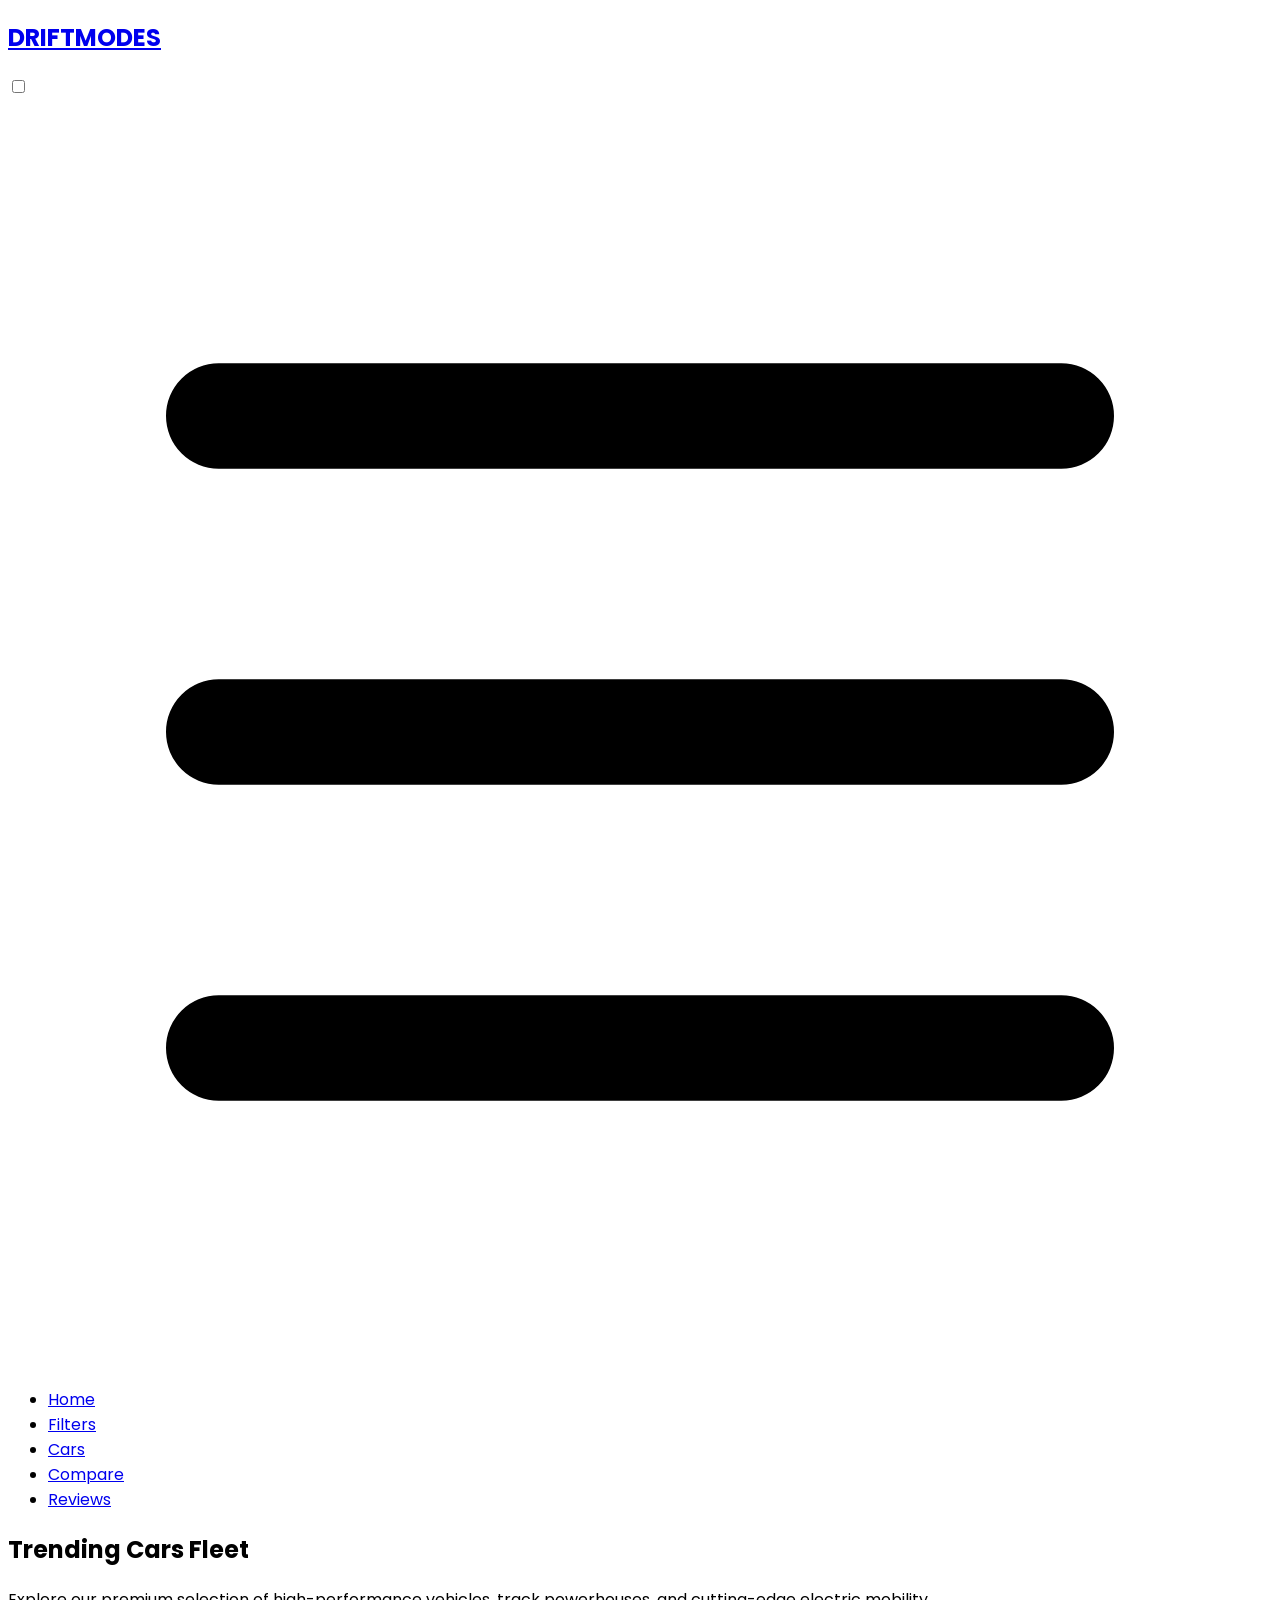
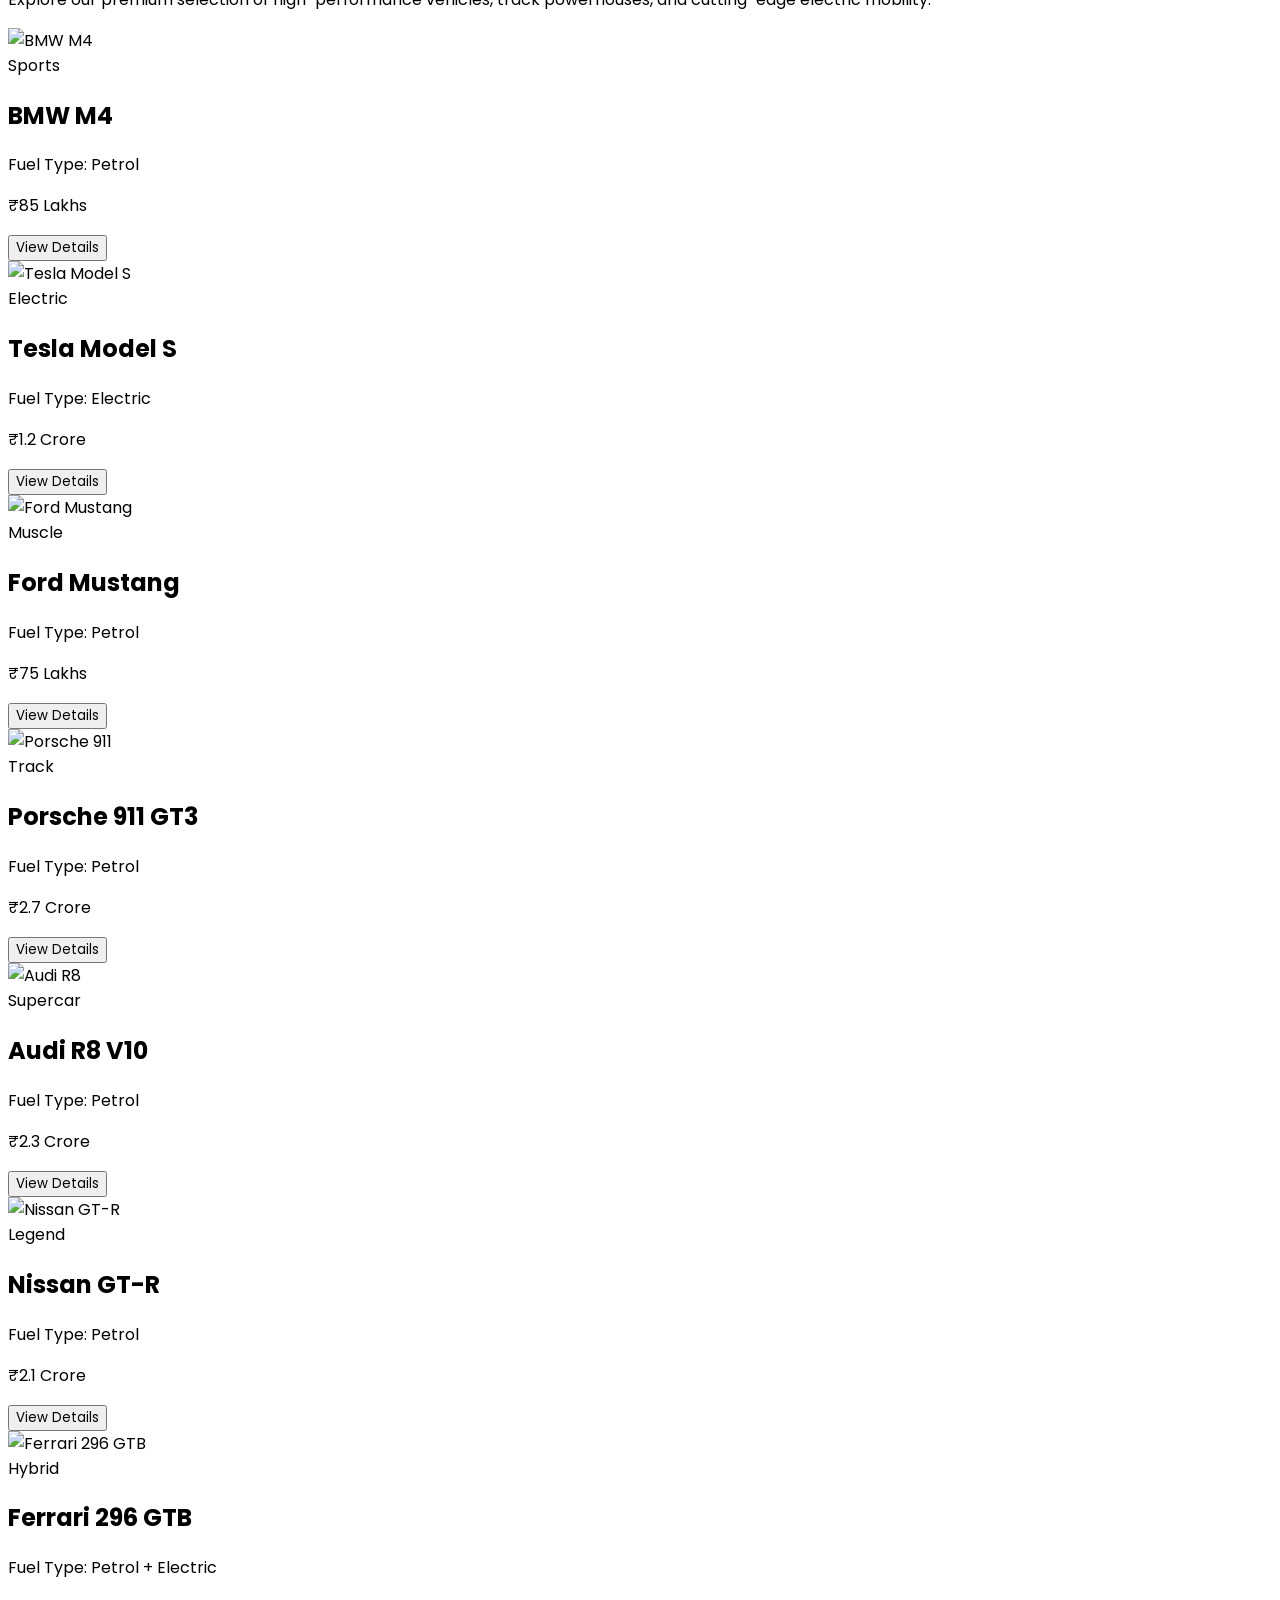
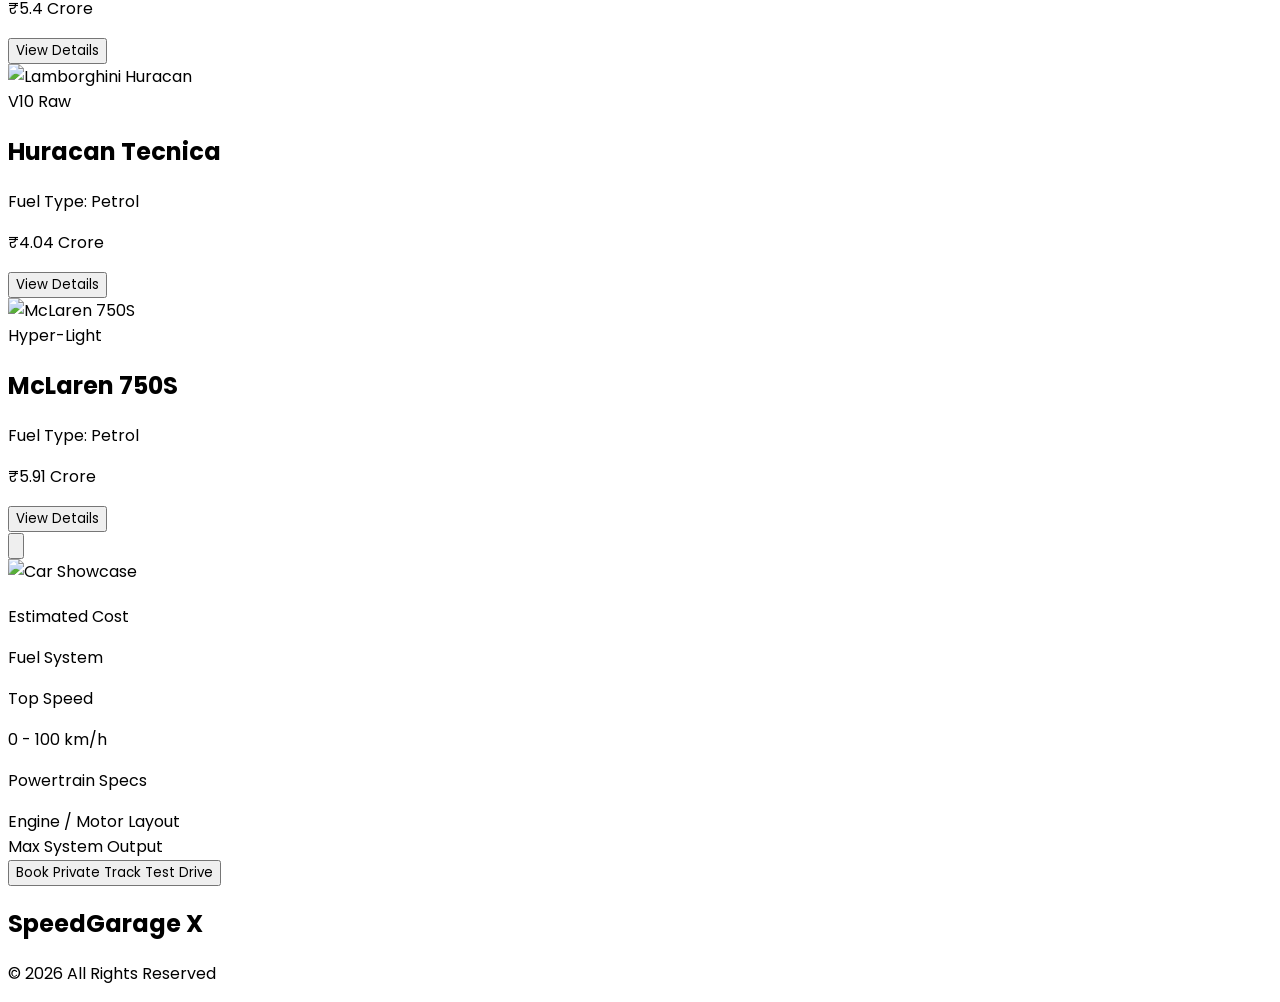
==== cars.html @ 6a8386c6 "changed a navbar" ====
<!DOCTYPE html>
<html lang="en">

<head>
    <meta charset="UTF-8">
    <meta name="viewport" content="width=device-width, initial-scale=1.0">
    <title>Trending Cars - DRIFTMODES</title>

    <script src="https://cdn.tailwindcss.com"></script>

    <link rel="preconnect" href="https://fonts.googleapis.com">
    <link rel="preconnect" href="https://fonts.gstatic.com" crossorigin>
    <link href="https://fonts.googleapis.com/css2?family=Poppins:wght@300;400;500;600;700&display=swap" rel="stylesheet">

    <style>
        * {
            font-family: "Poppins", sans-serif;
        }

        html {
            scroll-behavior: smooth;
        }

        .card-hover {
            transition: 0.4s;
        }

        .card-hover:hover {
            transform: translateY(-10px);
        }
    </style>
</head>

<body class="bg-black text-white antialiased flex flex-col min-h-screen relative">

    <nav class="bg-zinc-900 sticky top-0 z-50 px-6 md:px-10 py-4 md:py-5 flex flex-wrap justify-between items-center">
        <h1 class="text-2xl md:text-3xl font-bold text-orange-500">
            <a href="index.html">DRIFTMODES</a>
        </h1>

        <input type="checkbox" id="menu-toggle" class="hidden peer" />
        <label for="menu-toggle" class="cursor-pointer md:hidden block text-white focus:outline-none">
            <svg class="w-6 h-6" fill="none" stroke="currentColor" viewBox="0 0 24 24" xmlns="http://www.w3.org/2000/svg">
                <path stroke-linecap="round" stroke-linejoin="round" stroke-width="2" d="M4 6h16M4 12h16M4 18h16"></path>
            </svg>
        </label>

        <ul class="w-full md:w-auto hidden peer-checked:flex md:flex flex-col md:flex-row gap-4 md:gap-8 text-base md:text-lg mt-4 md:mt-0 border-t border-zinc-800 md:border-t-0 pt-4 md:pt-0">
            <li><a href="index.html#home" class="block hover:text-orange-500 duration-300">Home</a></li>
            <li><a href="index.html#filters" class="block hover:text-orange-500 duration-300">Filters</a></li>
            <li><a href="cars.html" class="block text-orange-500 font-semibold">Cars</a></li>
            <li><a href="speed-comparison.html" class="block hover:text-orange-500 duration-300">Compare</a></li>
            <li><a href="index.html#reviews" class="block hover:text-orange-500 duration-300">Reviews</a></li>
        </ul>
    </nav>

    <section class="px-4 sm:px-10 py-12 md:py-20" id="cars">
        <div class="max-w-6xl mx-auto text-center mb-10 md:mb-14">
            <h2 class="text-3xl sm:text-4xl md:text-5xl font-bold mb-4">
                Trending Cars Fleet
            </h2>
            <p class="text-gray-400 text-sm md:text-base max-w-xl mx-auto">
                Explore our premium selection of high-performance vehicles, track powerhouses, and cutting-edge electric mobility.
            </p>
        </div>

        <div class="grid grid-cols-1 sm:grid-cols-2 lg:grid-cols-3 gap-6 md:gap-10 max-w-6xl mx-auto" id="carContainer">
            
            <div class="bg-zinc-900 rounded-2xl overflow-hidden card-hover border border-zinc-800 flex flex-col justify-between">
                <div>
                    <img src="https://images.unsplash.com/photo-1617531653332-bd46c24f2068?q=80&w=1200&auto=format&fit=crop" class="w-full h-48 sm:h-56 md:h-60 object-cover" alt="BMW M4">
                    <div class="p-5">
                        <span class="inline-block bg-orange-500/10 text-orange-500 text-xs px-3 py-1 rounded-full font-semibold mb-3">Sports</span>
                        <h2 class="text-xl md:text-2xl font-bold mb-2 text-white">BMW M4</h2>
                        <p class="text-gray-400 text-sm md:text-base mb-1">Fuel Type: Petrol</p>
                        <p class="text-orange-500 font-bold text-lg md:text-xl">₹85 Lakhs</p>
                    </div>
                </div>
                <div class="p-5 pt-0">
                    <button onclick="openDetails('BMW M4', 'Sports', 'Petrol', '₹85 Lakhs', 'https://images.unsplash.com/photo-1617531653332-bd46c24f2068?q=80&w=1200&auto=format&fit=crop', '250 km/h', '3.7s', '3.0L Twin-Turbo I6', '503 HP')" class="w-full bg-orange-500 hover:bg-orange-600 active:scale-95 duration-200 py-3 rounded-xl text-sm font-semibold tracking-wide">
                        View Details
                    </button>
                </div>
            </div>

            <div class="bg-zinc-900 rounded-2xl overflow-hidden card-hover border border-zinc-800 flex flex-col justify-between">
                <div>
                    <img src="https://images.unsplash.com/photo-1617788138017-80ad40651399?q=80&w=1200&auto=format&fit=crop" class="w-full h-48 sm:h-56 md:h-60 object-cover" alt="Tesla Model S">
                    <div class="p-5">
                        <span class="inline-block bg-blue-500/10 text-blue-400 text-xs px-3 py-1 rounded-full font-semibold mb-3">Electric</span>
                        <h2 class="text-xl md:text-2xl font-bold mb-2 text-white">Tesla Model S</h2>
                        <p class="text-gray-400 text-sm md:text-base mb-1">Fuel Type: Electric</p>
                        <p class="text-orange-500 font-bold text-lg md:text-xl">₹1.2 Crore</p>
                    </div>
                </div>
                <div class="p-5 pt-0">
                    <button onclick="openDetails('Tesla Model S', 'Electric', 'Electric', '₹1.2 Crore', 'https://images.unsplash.com/photo-1617788138017-80ad40651399?q=80&w=1200&auto=format&fit=crop', '322 km/h', '2.1s', 'Tri-Motor Setup (Plaid)', '1,020 HP')" class="w-full bg-orange-500 hover:bg-orange-600 active:scale-95 duration-200 py-3 rounded-xl text-sm font-semibold tracking-wide">
                        View Details
                    </button>
                </div>
            </div>

            <div class="bg-zinc-900 rounded-2xl overflow-hidden card-hover border border-zinc-800 flex flex-col justify-between">
                <div>
                    <img src="https://d1iweu5ycuvvev.cloudfront.net/powernationtv-com/media/uploads/2025/01/shutterstock_2499837849-1024x576.jpg" class="w-full h-48 sm:h-56 md:h-60 object-cover" alt="Ford Mustang">
                    <div class="p-5">
                        <span class="inline-block bg-amber-500/10 text-amber-500 text-xs px-3 py-1 rounded-full font-semibold mb-3">Muscle</span>
                        <h2 class="text-xl md:text-2xl font-bold mb-2 text-white">Ford Mustang</h2>
                        <p class="text-gray-400 text-sm md:text-base mb-1">Fuel Type: Petrol</p>
                        <p class="text-orange-500 font-bold text-lg md:text-xl">₹75 Lakhs</p>
                    </div>
                </div>
                <div class="p-5 pt-0">
                    <button onclick="openDetails('Ford Mustang', 'Muscle', 'Petrol', '₹75 Lakhs', 'https://d1iweu5ycuvvev.cloudfront.net/powernationtv-com/media/uploads/2025/01/shutterstock_2499837849-1024x576.jpg', '250 km/h', '4.3s', '5.0L Ti-VCT V8 Coyote', '450 HP')" class="w-full bg-orange-500 hover:bg-orange-600 active:scale-95 duration-200 py-3 rounded-xl text-sm font-semibold tracking-wide">
                        View Details
                    </button>
                </div>
            </div>

            <div class="bg-zinc-900 rounded-2xl overflow-hidden card-hover border border-zinc-800 flex flex-col justify-between">
                <div>
                    <img src="https://images.unsplash.com/photo-1614162692292-7ac56d7f7f1e?q=80&w=1200&auto=format&fit=crop" class="w-full h-48 sm:h-56 md:h-60 object-cover" alt="Porsche 911">
                    <div class="p-5">
                        <span class="inline-block bg-red-500/10 text-red-400 text-xs px-3 py-1 rounded-full font-semibold mb-3">Track</span>
                        <h2 class="text-xl md:text-2xl font-bold mb-2 text-white">Porsche 911 GT3</h2>
                        <p class="text-gray-400 text-sm md:text-base mb-1">Fuel Type: Petrol</p>
                        <p class="text-orange-500 font-bold text-lg md:text-xl">₹2.7 Crore</p>
                    </div>
                </div>
                <div class="p-5 pt-0">
                    <button onclick="openDetails('Porsche 911 GT3', 'Track', 'Petrol', '₹2.7 Crore', 'https://images.unsplash.com/photo-1614162692292-7ac56d7f7f1e?q=80&w=1200&auto=format&fit=crop', '318 km/h', '3.4s', '4.0L Naturally Aspirated Boxer-6', '502 HP')" class="w-full bg-orange-500 hover:bg-orange-600 active:scale-95 duration-200 py-3 rounded-xl text-sm font-semibold tracking-wide">
                        View Details
                    </button>
                </div>
            </div>

            <div class="bg-zinc-900 rounded-2xl overflow-hidden card-hover border border-zinc-800 flex flex-col justify-between">
                <div>
                    <img src="https://images.unsplash.com/photo-1603584173870-7f23fdae1b7a?q=80&w=1200&auto=format&fit=crop" class="w-full h-48 sm:h-56 md:h-60 object-cover" alt="Audi R8">
                    <div class="p-5">
                        <span class="inline-block bg-purple-500/10 text-purple-400 text-xs px-3 py-1 rounded-full font-semibold mb-3">Supercar</span>
                        <h2 class="text-xl md:text-2xl font-bold mb-2 text-white">Audi R8 V10</h2>
                        <p class="text-gray-400 text-sm md:text-base mb-1">Fuel Type: Petrol</p>
                        <p class="text-orange-500 font-bold text-lg md:text-xl">₹2.3 Crore</p>
                    </div>
                </div>
                <div class="p-5 pt-0">
                    <button onclick="openDetails('Audi R8 V10', 'Supercar', 'Petrol', '₹2.3 Crore', 'https://images.unsplash.com/photo-1603584173870-7f23fdae1b7a?q=80&w=1200&auto=format&fit=crop', '331 km/h', '3.1s', '5.2L FSI FWD V10', '602 HP')" class="w-full bg-orange-500 hover:bg-orange-600 active:scale-95 duration-200 py-3 rounded-xl text-sm font-semibold tracking-wide">
                        View Details
                    </button>
                </div>
            </div>

            <div class="bg-zinc-900 rounded-2xl overflow-hidden card-hover border border-zinc-800 flex flex-col justify-between">
                <div>
                    <img src="https://images.unsplash.com/photo-1616422285623-13ff0162193c?q=80&w=1200&auto=format&fit=crop" class="w-full h-48 sm:h-56 md:h-60 object-cover" alt="Nissan GT-R">
                    <div class="p-5">
                        <span class="inline-block bg-emerald-500/10 text-emerald-400 text-xs px-3 py-1 rounded-full font-semibold mb-3">Legend</span>
                        <h2 class="text-xl md:text-2xl font-bold mb-2 text-white">Nissan GT-R</h2>
                        <p class="text-gray-400 text-sm md:text-base mb-1">Fuel Type: Petrol</p>
                        <p class="text-orange-500 font-bold text-lg md:text-xl">₹2.1 Crore</p>
                    </div>
                </div>
                <div class="p-5 pt-0">
                    <button onclick="openDetails('Nissan GT-R', 'Legend', 'Petrol', '₹2.1 Crore', 'https://images.unsplash.com/photo-1616422285623-13ff0162193c?q=80&w=1200&auto=format&fit=crop', '315 km/h', '2.9s', '3.8L Twin-Turbocharged V6', '565 HP')" class="w-full bg-orange-500 hover:bg-orange-600 active:scale-95 duration-200 py-3 rounded-xl text-sm font-semibold tracking-wide">
                        View Details
                    </button>
                </div>
            </div>

            <div class="bg-zinc-900 rounded-2xl overflow-hidden card-hover border border-zinc-800 flex flex-col justify-between">
                <div>
                    <img src="https://images.unsplash.com/photo-1592853625511-ad0edcc69c07?q=80&w=1200&auto=format&fit=crop" class="w-full h-48 sm:h-56 md:h-60 object-cover" alt="Ferrari 296 GTB">
                    <div class="p-5">
                        <span class="inline-block bg-rose-500/10 text-rose-500 text-xs px-3 py-1 rounded-full font-semibold mb-3">Hybrid</span>
                        <h2 class="text-xl md:text-2xl font-bold mb-2 text-white">Ferrari 296 GTB</h2>
                        <p class="text-gray-400 text-sm md:text-base mb-1">Fuel Type: Petrol + Electric</p>
                        <p class="text-orange-500 font-bold text-lg md:text-xl">₹5.4 Crore</p>
                    </div>
                </div>
                <div class="p-5 pt-0">
                    <button onclick="openDetails('Ferrari 296 GTB', 'Hybrid', 'Petrol + Electric', '₹5.4 Crore', 'https://images.unsplash.com/photo-1592853625511-ad0edcc69c07?q=80&w=1200&auto=format&fit=crop', '330 km/h', '2.9s', '3.0L Twin-Turbo V6 Plug-in Hybrid', '819 HP')" class="w-full bg-orange-500 hover:bg-orange-600 active:scale-95 duration-200 py-3 rounded-xl text-sm font-semibold tracking-wide">
                        View Details
                    </button>
                </div>
            </div>

            <div class="bg-zinc-900 rounded-2xl overflow-hidden card-hover border border-zinc-800 flex flex-col justify-between">
                <div>
                    <img src="https://images.unsplash.com/photo-1621135802920-133df287f89c?q=80&w=1200&auto=format&fit=crop" class="w-full h-48 sm:h-56 md:h-60 object-cover" alt="Lamborghini Huracan">
                    <div class="p-5">
                        <span class="inline-block bg-lime-500/10 text-lime-400 text-xs px-3 py-1 rounded-full font-semibold mb-3">V10 Raw</span>
                        <h2 class="text-xl md:text-2xl font-bold mb-2 text-white">Huracan Tecnica</h2>
                        <p class="text-gray-400 text-sm md:text-base mb-1">Fuel Type: Petrol</p>
                        <p class="text-orange-500 font-bold text-lg md:text-xl">₹4.04 Crore</p>
                    </div>
                </div>
                <div class="p-5 pt-0">
                    <button onclick="openDetails('Huracan Tecnica', 'V10 Raw', 'Petrol', '₹4.04 Crore', 'https://images.unsplash.com/photo-1621135802920-133df287f89c?q=80&w=1200&auto=format&fit=crop', '325 km/h', '3.2s', '5.2L Naturally Aspirated V10', '631 HP')" class="w-full bg-orange-500 hover:bg-orange-600 active:scale-95 duration-200 py-3 rounded-xl text-sm font-semibold tracking-wide">
                        View Details
                    </button>
                </div>
            </div>

            <div class="bg-zinc-900 rounded-2xl overflow-hidden card-hover border border-zinc-800 flex flex-col justify-between">
                <div>
                    <img src="https://images.unsplash.com/photo-1618843479313-40f8afb4b4d8?q=80&w=1200&auto=format&fit=crop" class="w-full h-48 sm:h-56 md:h-60 object-cover" alt="McLaren 750S">
                    <div class="p-5">
                        <span class="inline-block bg-cyan-500/10 text-cyan-400 text-xs px-3 py-1 rounded-full font-semibold mb-3">Hyper-Light</span>
                        <h2 class="text-xl md:text-2xl font-bold mb-2 text-white">McLaren 750S</h2>
                        <p class="text-gray-400 text-sm md:text-base mb-1">Fuel Type: Petrol</p>
                        <p class="text-orange-500 font-bold text-lg md:text-xl">₹5.91 Crore</p>
                    </div>
                </div>
                <div class="p-5 pt-0">
                    <button onclick="openDetails('McLaren 750S', 'Hyper-Light', 'Petrol', '₹5.91 Crore', 'https://images.unsplash.com/photo-1618843479313-40f8afb4b4d8?q=80&w=1200&auto=format&fit=crop', '332 km/h', '2.8s', '4.0L Twin-Turbo V8', '740 HP')" class="w-full bg-orange-500 hover:bg-orange-600 active:scale-95 duration-200 py-3 rounded-xl text-sm font-semibold tracking-wide">
                        View Details
                    </button>
                </div>
            </div>

        </div>
    </section>

    <div id="detailsModal" class="fixed inset-0 bg-black/80 backdrop-blur-md z-50 flex justify-center items-center opacity-0 pointer-events-none transition-all duration-300 px-4">
        <div class="bg-zinc-900 border border-zinc-800 max-w-2xl w-full rounded-2xl overflow-hidden relative shadow-2xl flex flex-col max-h-[90vh]">
            
            <button onclick="closeDetails()" class="absolute top-4 right-4 bg-black/50 hover:bg-black text-white p-2 rounded-full z-10 transition duration-200">
                <svg class="w-6 h-6" fill="none" stroke="currentColor" viewBox="0 0 24 24">
                    <path stroke-linecap="round" stroke-linejoin="round" stroke-width="2" d="M6 18L18 6M6 6l12 12"></path>
                </svg>
            </button>

            <div class="relative h-48 sm:h-64">
                <img id="modalImg" src="" class="w-full h-full object-cover" alt="Car Showcase">
                <div class="absolute inset-0 bg-gradient-to-t from-zinc-900 to-transparent"></div>
                <div class="absolute bottom-4 left-6">
                    <span id="modalTag" class="bg-orange-500 text-white text-xs px-3 py-1 rounded-full font-semibold tracking-wide uppercase"></span>
                    <h2 id="modalTitle" class="text-2xl sm:text-4xl font-bold text-white mt-2"></h2>
                </div>
            </div>

            <div class="p-6 overflow-y-auto space-y-6 flex-1">
                <div class="grid grid-cols-2 gap-4 text-sm sm:text-base">
                    <div class="bg-black/40 p-3 rounded-xl border border-zinc-800/50">
                        <p class="text-zinc-500 font-medium text-xs uppercase tracking-wider">Estimated Cost</p>
                        <p id="modalPrice" class="text-orange-500 font-bold text-lg mt-1"></p>
                    </div>
                    <div class="bg-black/40 p-3 rounded-xl border border-zinc-800/50">
                        <p class="text-zinc-500 font-medium text-xs uppercase tracking-wider">Fuel System</p>
                        <p id="modalFuel" class="text-zinc-200 font-semibold text-lg mt-1"></p>
                    </div>
                    <div class="bg-black/40 p-3 rounded-xl border border-zinc-800/50">
                        <p class="text-zinc-500 font-medium text-xs uppercase tracking-wider">Top Speed</p>
                        <p id="modalSpeed" class="text-zinc-200 font-semibold text-lg mt-1"></p>
                    </div>
                    <div class="bg-black/40 p-3 rounded-xl border border-zinc-800/50">
                        <p class="text-zinc-500 font-medium text-xs uppercase tracking-wider">0 - 100 km/h</p>
                        <p id="modalAcceleration" class="text-zinc-200 font-semibold text-lg mt-1"></p>
                    </div>
                </div>

                <div class="bg-black/40 p-4 rounded-xl border border-zinc-800/50 text-sm">
                    <p class="text-zinc-500 font-medium text-xs uppercase tracking-wider mb-2">Powertrain Specs</p>
                    <div class="flex justify-between border-b border-zinc-800 py-2">
                        <span class="text-zinc-400">Engine / Motor Layout</span>
                        <span id="modalEngine" class="text-white font-medium"></span>
                    </div>
                    <div class="flex justify-between py-2">
                        <span class="text-zinc-400">Max System Output</span>
                        <span id="modalPower" class="text-white font-medium"></span>
                    </div>
                </div>
                
                <button class="w-full bg-orange-500 hover:bg-orange-600 active:scale-[0.98] duration-200 py-3.5 rounded-xl font-semibold tracking-wide text-sm sm:text-base shadow-lg shadow-orange-500/20">
                    Book Private Track Test Drive
                </button>
            </div>
        </div>
    </div>

    <footer class="bg-zinc-950 text-center py-6 border-t border-zinc-900 mt-auto">
        <h2 class="text-xl md:text-2xl font-bold text-orange-500 mb-2">
            SpeedGarage X
        </h2>
        <p class="text-gray-400 text-xs md:text-sm">
            &copy; 2026 All Rights Reserved
        </p>
    </footer>

    <script>
        const modal = document.getElementById('detailsModal');

        function openDetails(name, tag, fuel, price, imgSrc, topSpeed, accel, engine, power) {
            document.getElementById('modalTitle').innerText = name;
            document.getElementById('modalTag').innerText = tag;
            document.getElementById('modalFuel').innerText = fuel;
            document.getElementById('modalPrice').innerText = price;
            document.getElementById('modalImg').src = imgSrc;
            document.getElementById('modalSpeed').innerText = topSpeed;
            document.getElementById('modalAcceleration').innerText = accel;
            document.getElementById('modalEngine').innerText = engine;
            document.getElementById('modalPower').innerText = power;

            // Make modal appear nicely
            modal.classList.remove('opacity-0', 'pointer-events-none');
            document.body.classList.add('overflow-hidden'); // Prevent background scrolling
        }

        function closeDetails() {
            modal.classList.add('opacity-0', 'pointer-events-none');
            document.body.classList.remove('overflow-hidden');
        }

        // Close when clicking directly on the backdrop blur background
        modal.addEventListener('click', function(e) {
            if (e.target === modal) {
                closeDetails();
            }
        });
    </script>

</body>

</html>
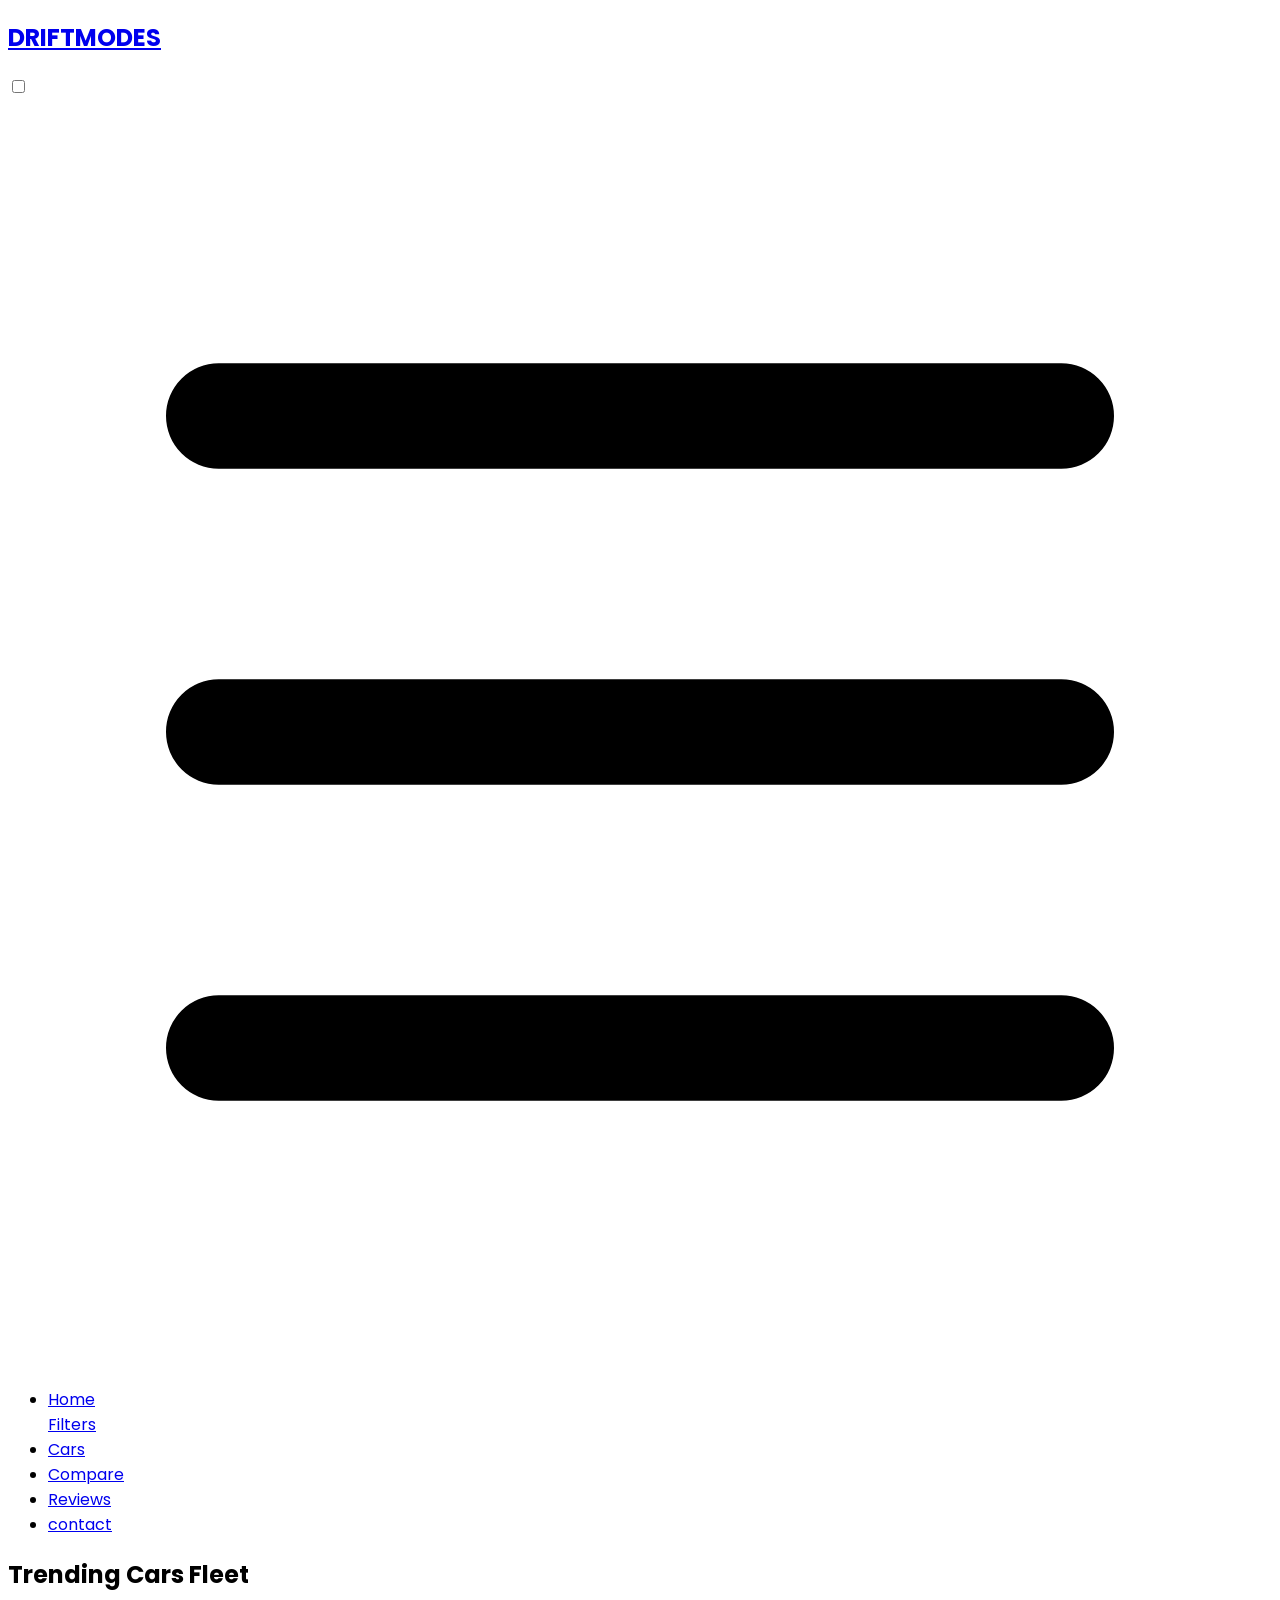
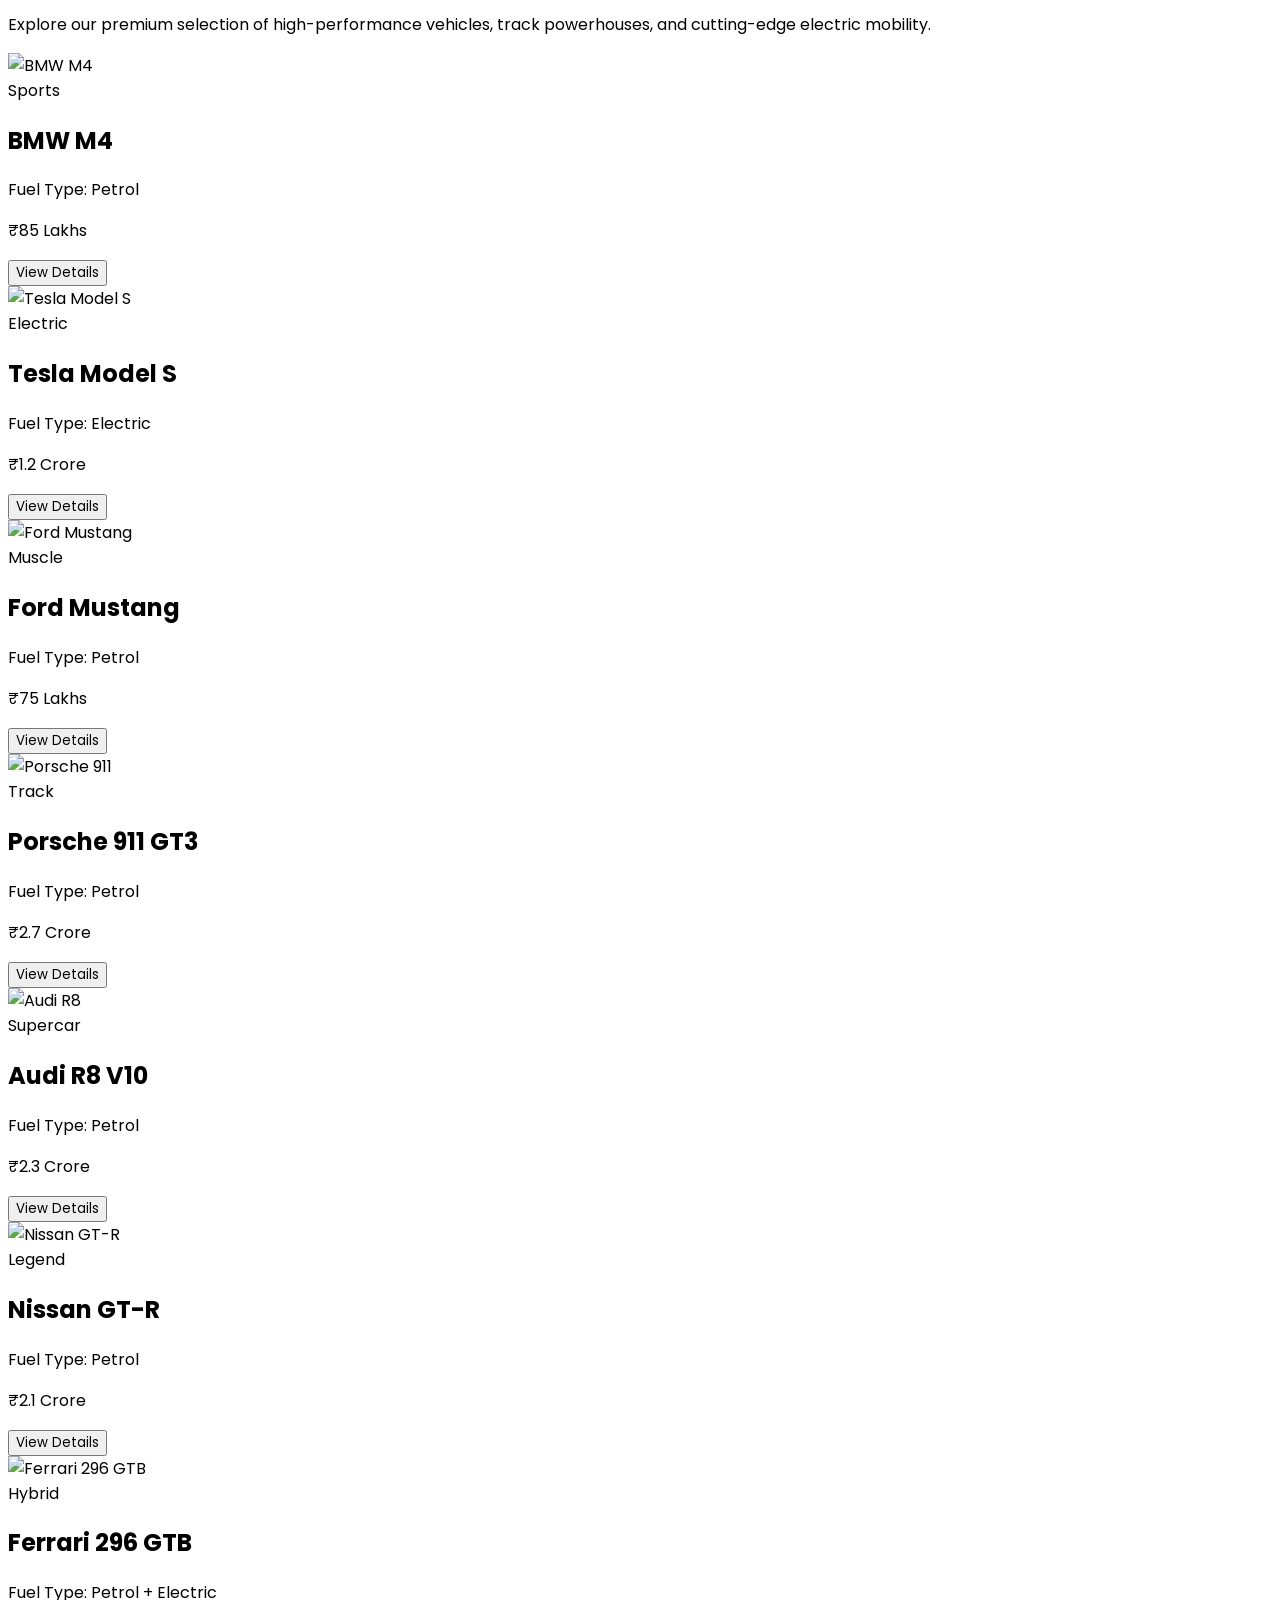
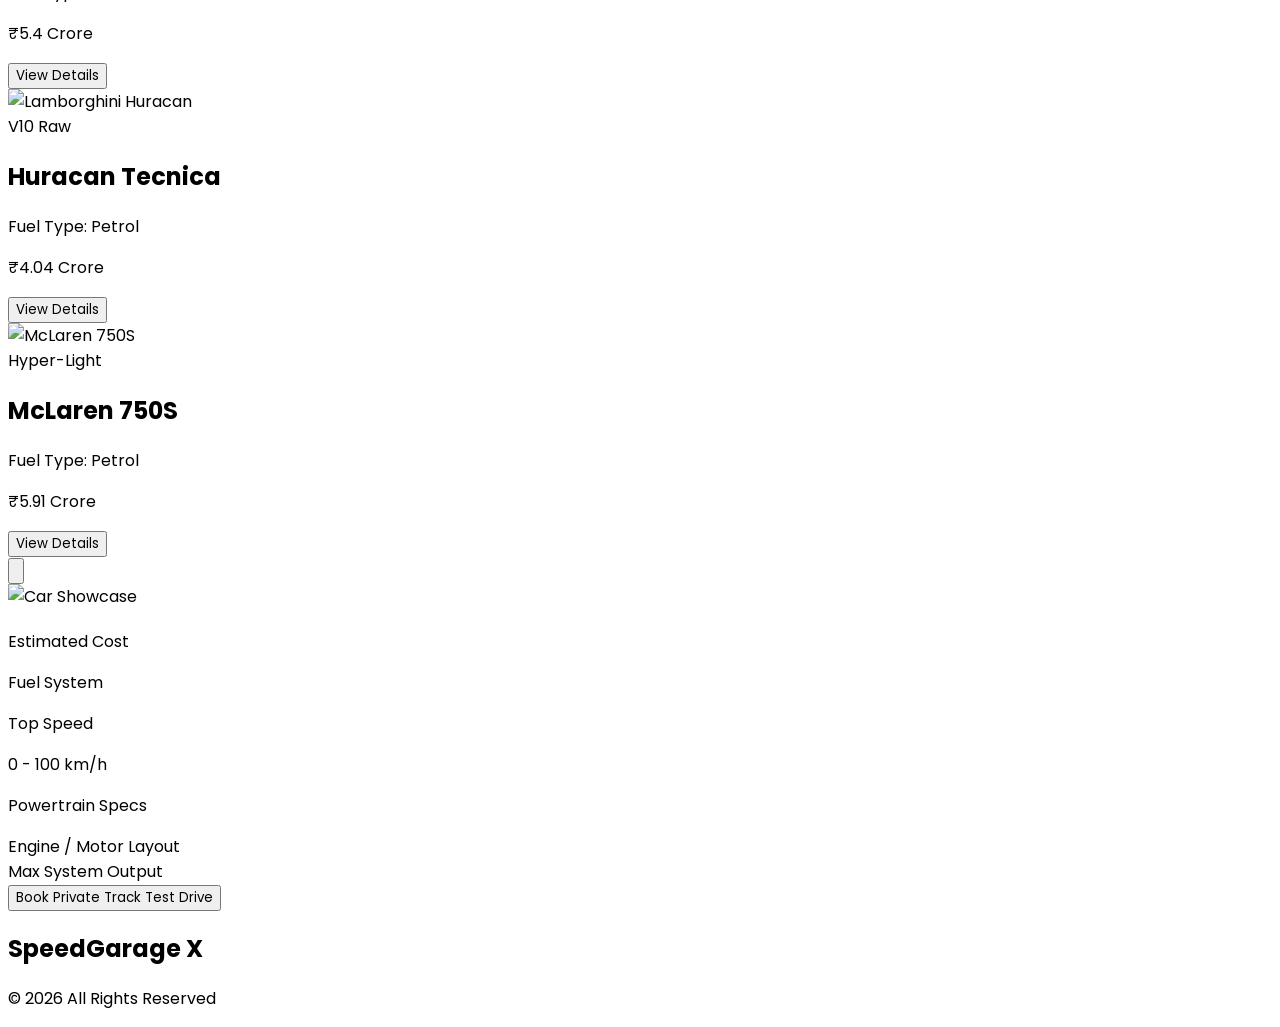
==== commit 35ec262b: "updated nav bar" ====
--- a/cars.html
+++ b/cars.html
@@ -45,12 +45,16 @@
             </svg>
         </label>
 
-        <ul class="w-full md:w-auto hidden peer-checked:flex md:flex flex-col md:flex-row gap-4 md:gap-8 text-base md:text-lg mt-4 md:mt-0 border-t border-zinc-800 md:border-t-0 pt-4 md:pt-0">
-            <li><a href="index.html#home" class="block hover:text-orange-500 duration-300">Home</a></li>
-            <li><a href="index.html#filters" class="block hover:text-orange-500 duration-300">Filters</a></li>
-            <li><a href="cars.html" class="block text-orange-500 font-semibold">Cars</a></li>
-            <li><a href="speed-comparison.html" class="block hover:text-orange-500 duration-300">Compare</a></li>
-            <li><a href="index.html#reviews" class="block hover:text-orange-500 duration-300">Reviews</a></li>
+                <ul class="flex gap-8 text-lg">
+
+            <li><a href="#home" class="hover:text-orange-500 duration-300">Home</a></li>
+            <a href="filters.html">Filters</a>
+            <li><a href="cars.html" class="hover:text-orange-500 duration-300">Cars</a></li>
+            <li><a href="#compare" class="hover:text-orange-500 duration-300">Compare</a></li>
+            <li><a href="index.html#reviews.html" class="hover:text-orange-500 duration-300">Reviews</a></li>
+            <li><a href="contact.html" class="hover:text-orange-500 duration-300">contact</a></li>
+
+
         </ul>
     </nav>
 
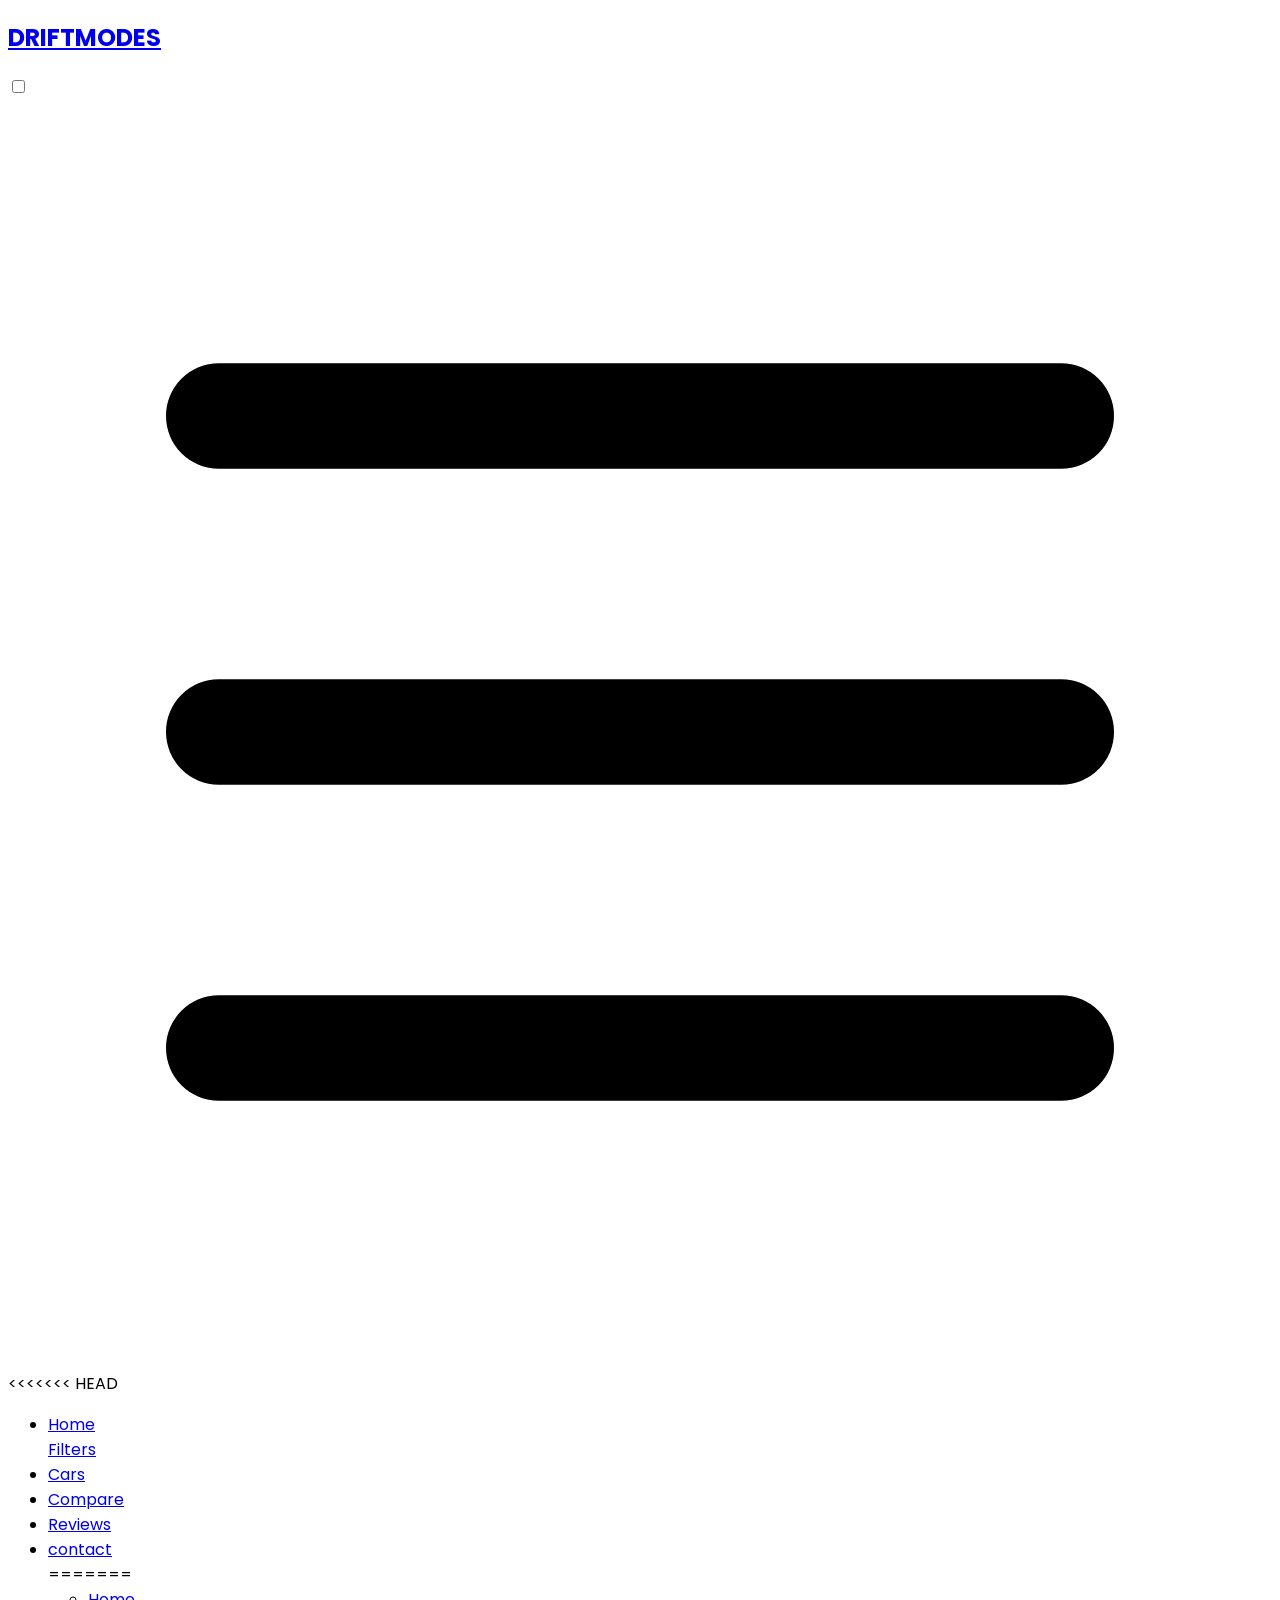
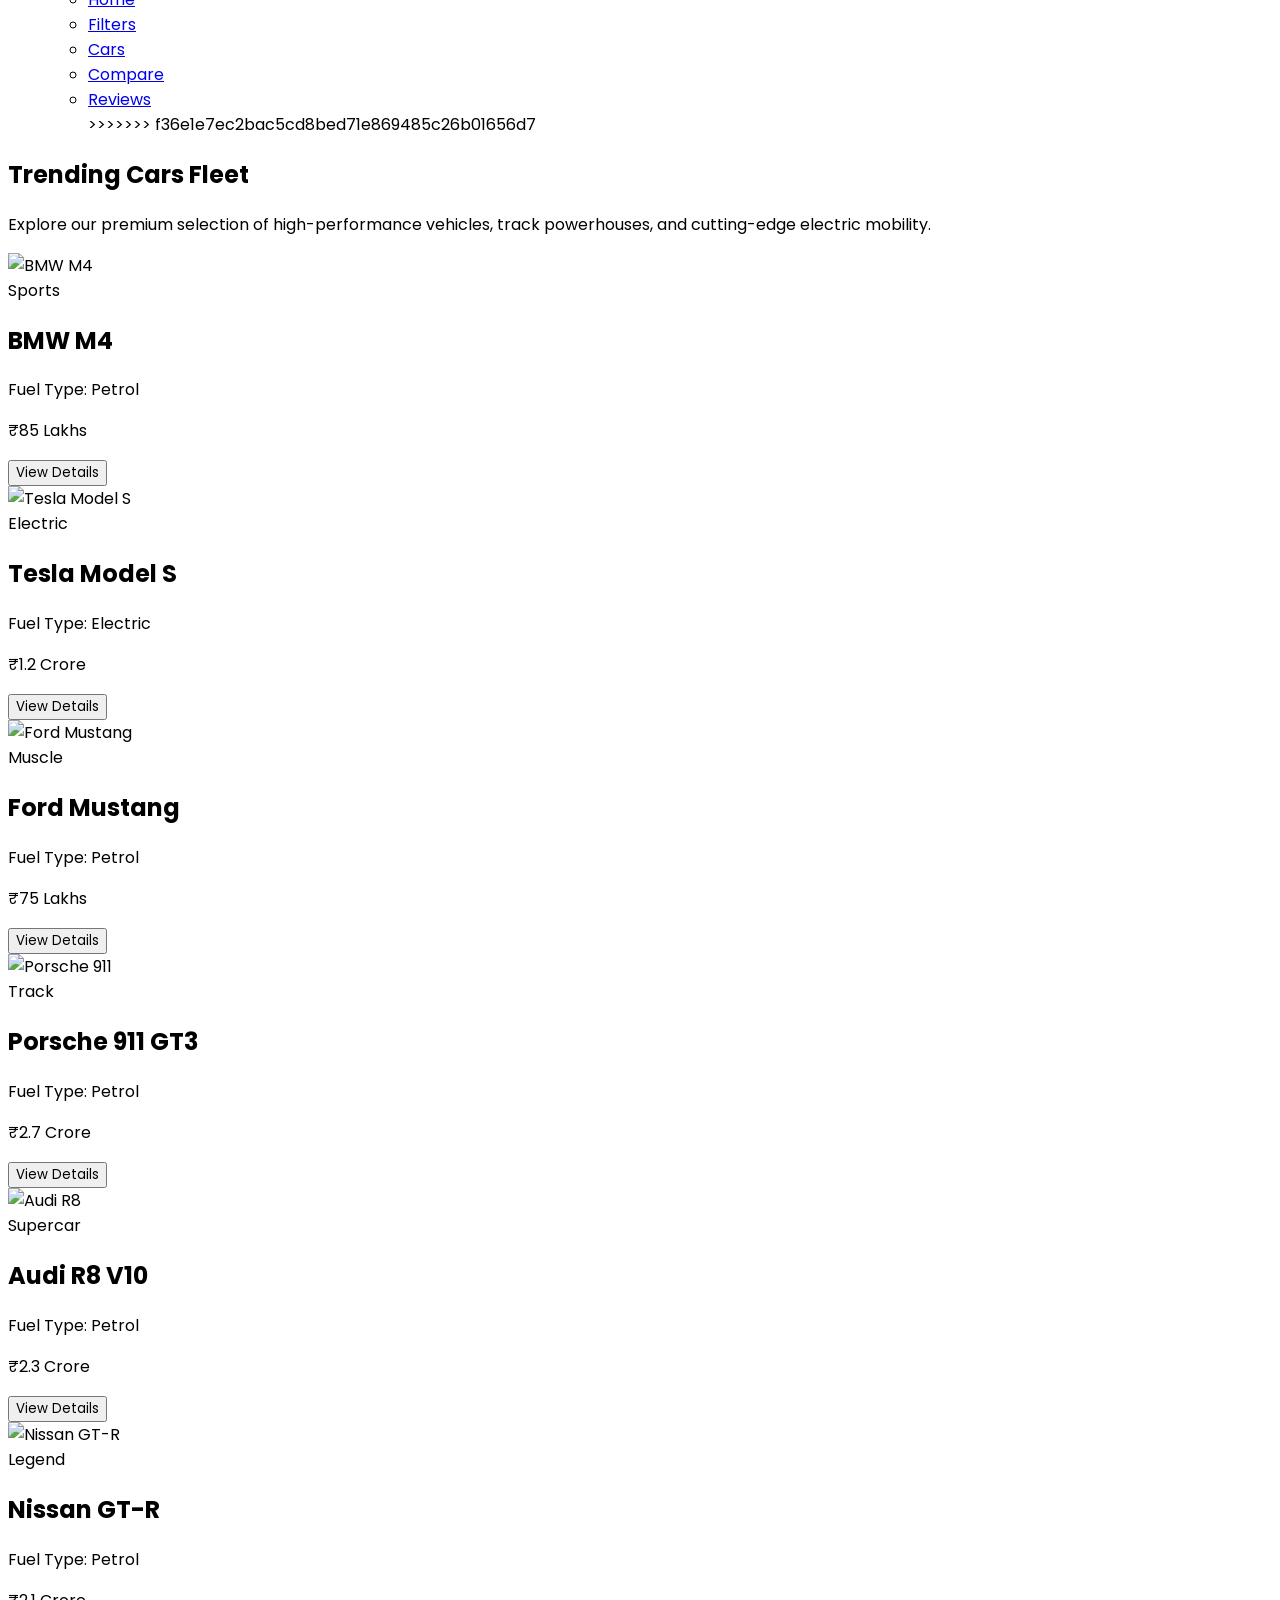
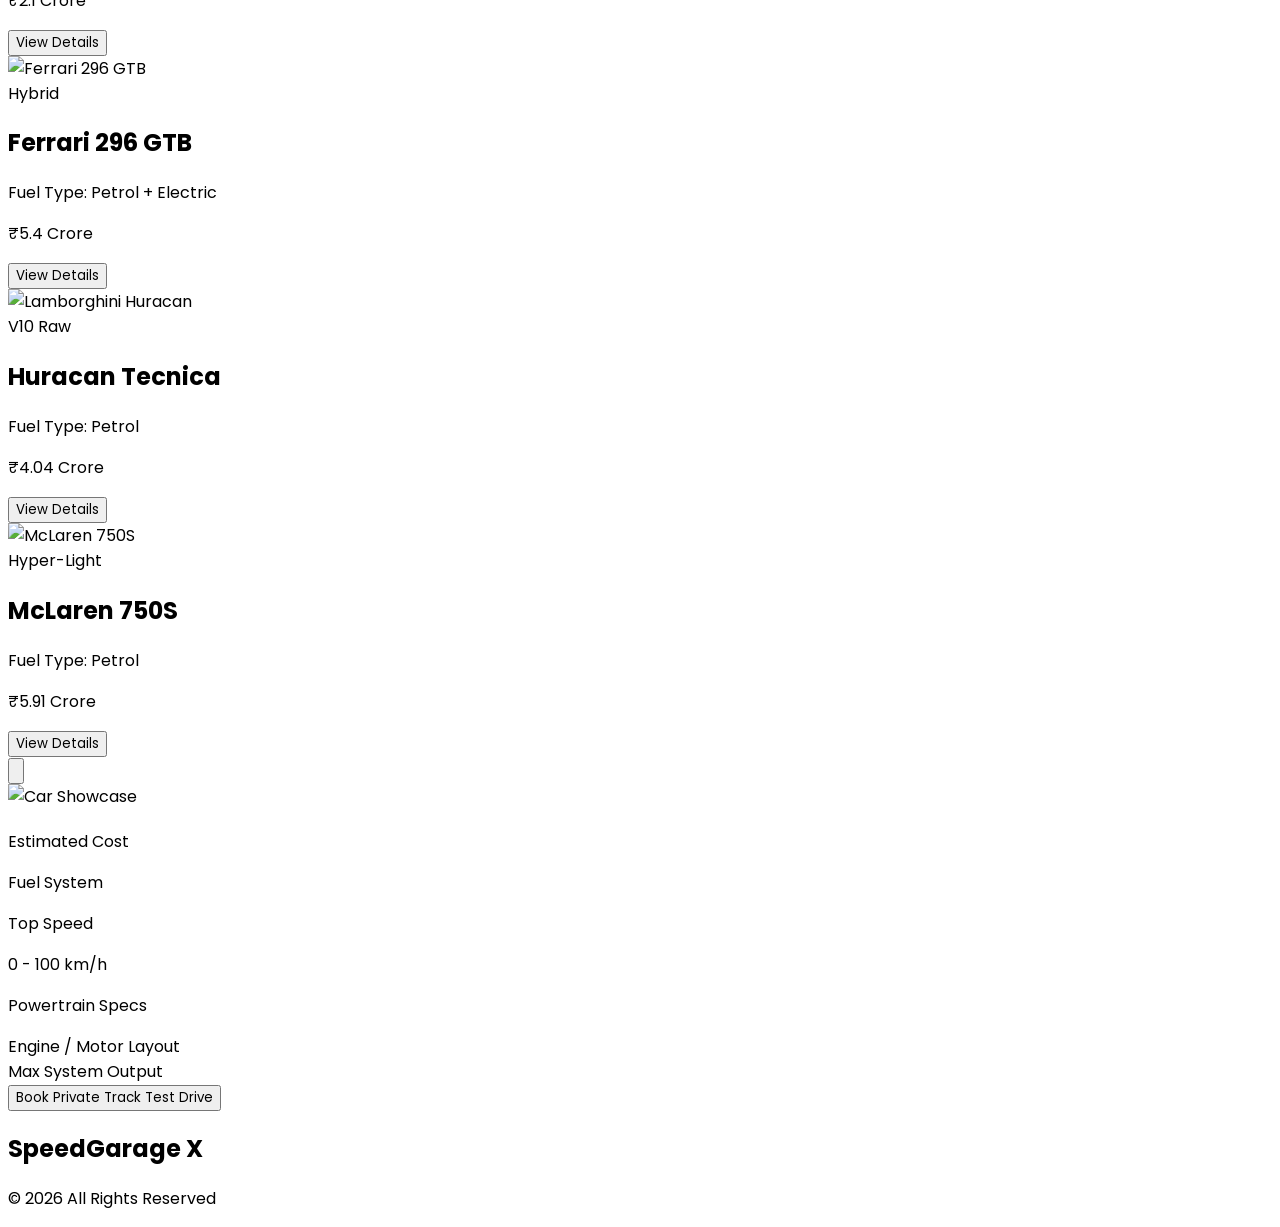
==== commit 46556f34: "updated nav bar" ====
--- a/cars.html
+++ b/cars.html
@@ -45,6 +45,7 @@
             </svg>
         </label>
 
+<<<<<<< HEAD
                 <ul class="flex gap-8 text-lg">
 
             <li><a href="#home" class="hover:text-orange-500 duration-300">Home</a></li>
@@ -55,6 +56,14 @@
             <li><a href="contact.html" class="hover:text-orange-500 duration-300">contact</a></li>
 
 
+=======
+        <ul class="w-full md:w-auto hidden peer-checked:flex md:flex flex-col md:flex-row gap-4 md:gap-8 text-base md:text-lg mt-4 md:mt-0 border-t border-zinc-800 md:border-t-0 pt-4 md:pt-0">
+            <li><a href="index.html#home" class="block hover:text-orange-500 duration-300">Home</a></li>
+            <li><a href="index.html#filters" class="block hover:text-orange-500 duration-300">Filters</a></li>
+            <li><a href="cars.html" class="block text-orange-500 font-semibold">Cars</a></li>
+            <li><a href="speed-comparison.html" class="block hover:text-orange-500 duration-300">Compare</a></li>
+            <li><a href="index.html#reviews" class="block hover:text-orange-500 duration-300">Reviews</a></li>
+>>>>>>> f36e1e7ec2bac5cd8bed71e869485c26b01656d7
         </ul>
     </nav>
 
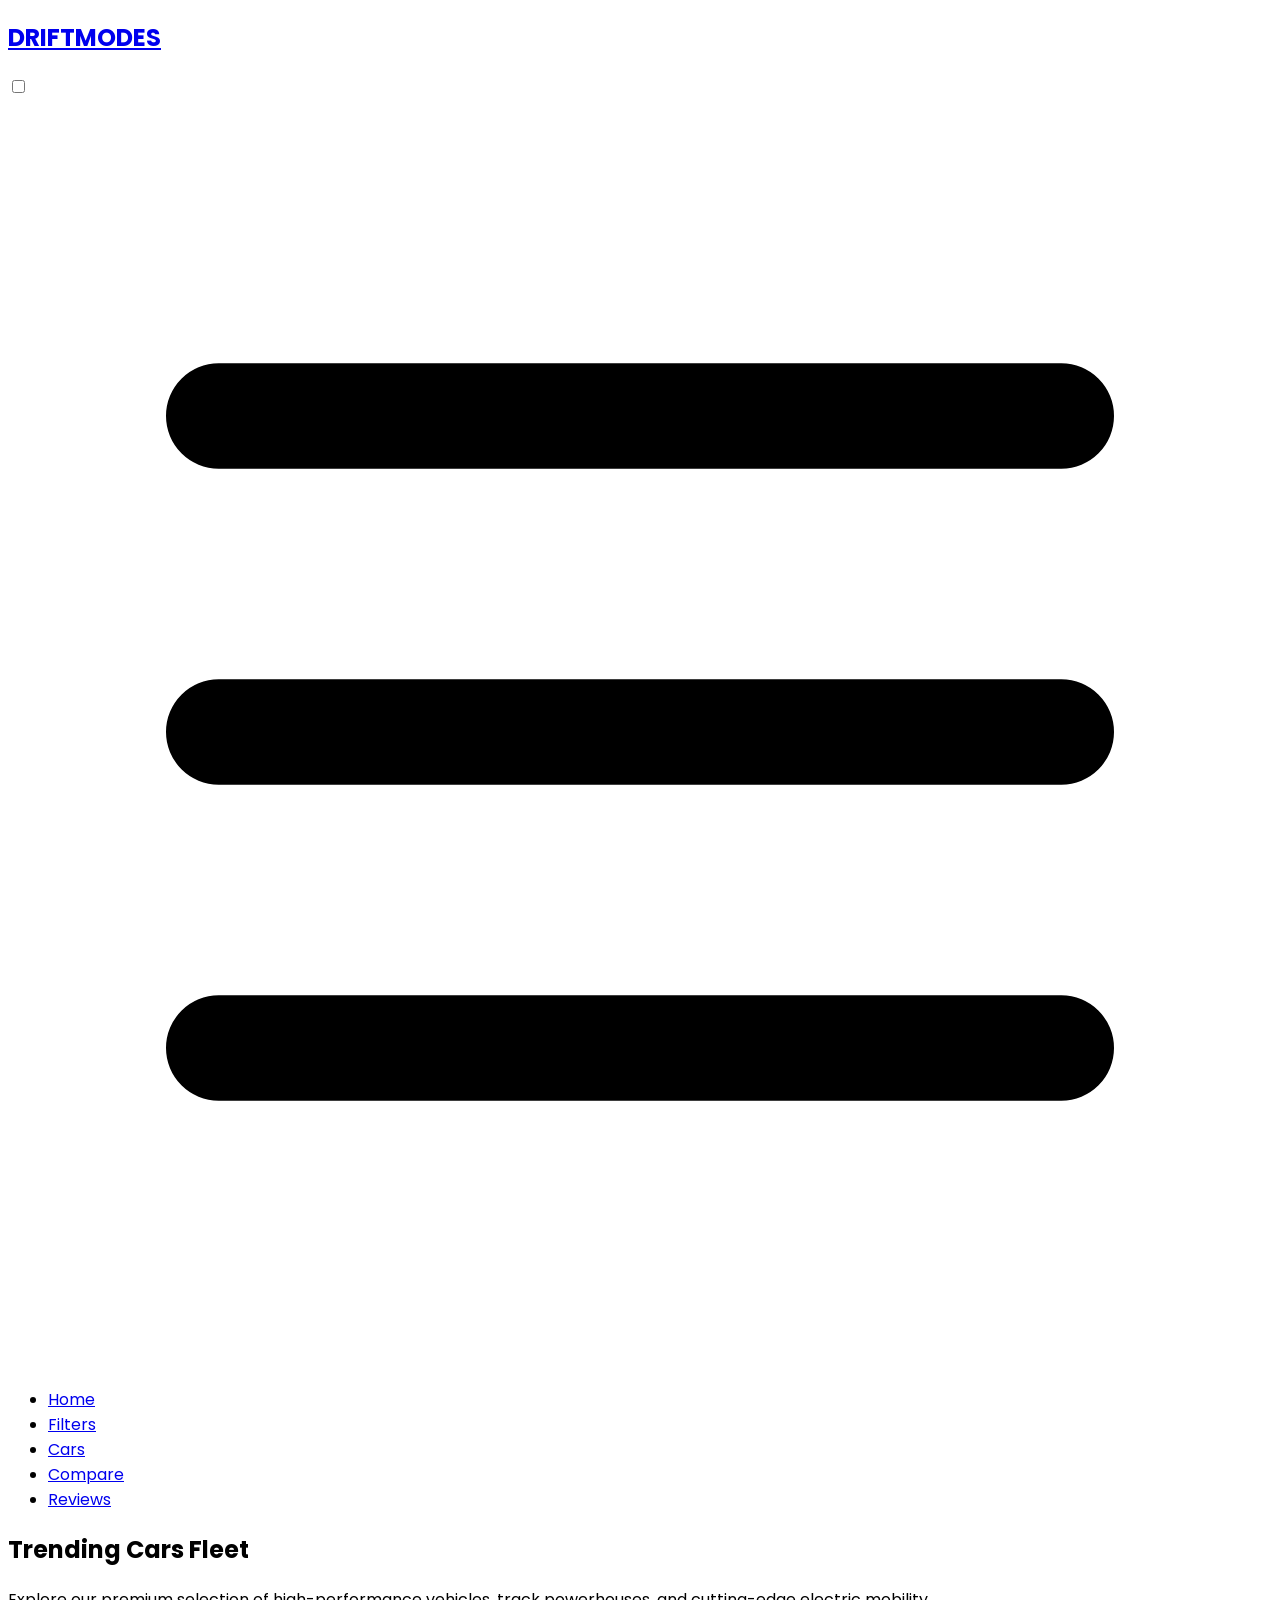
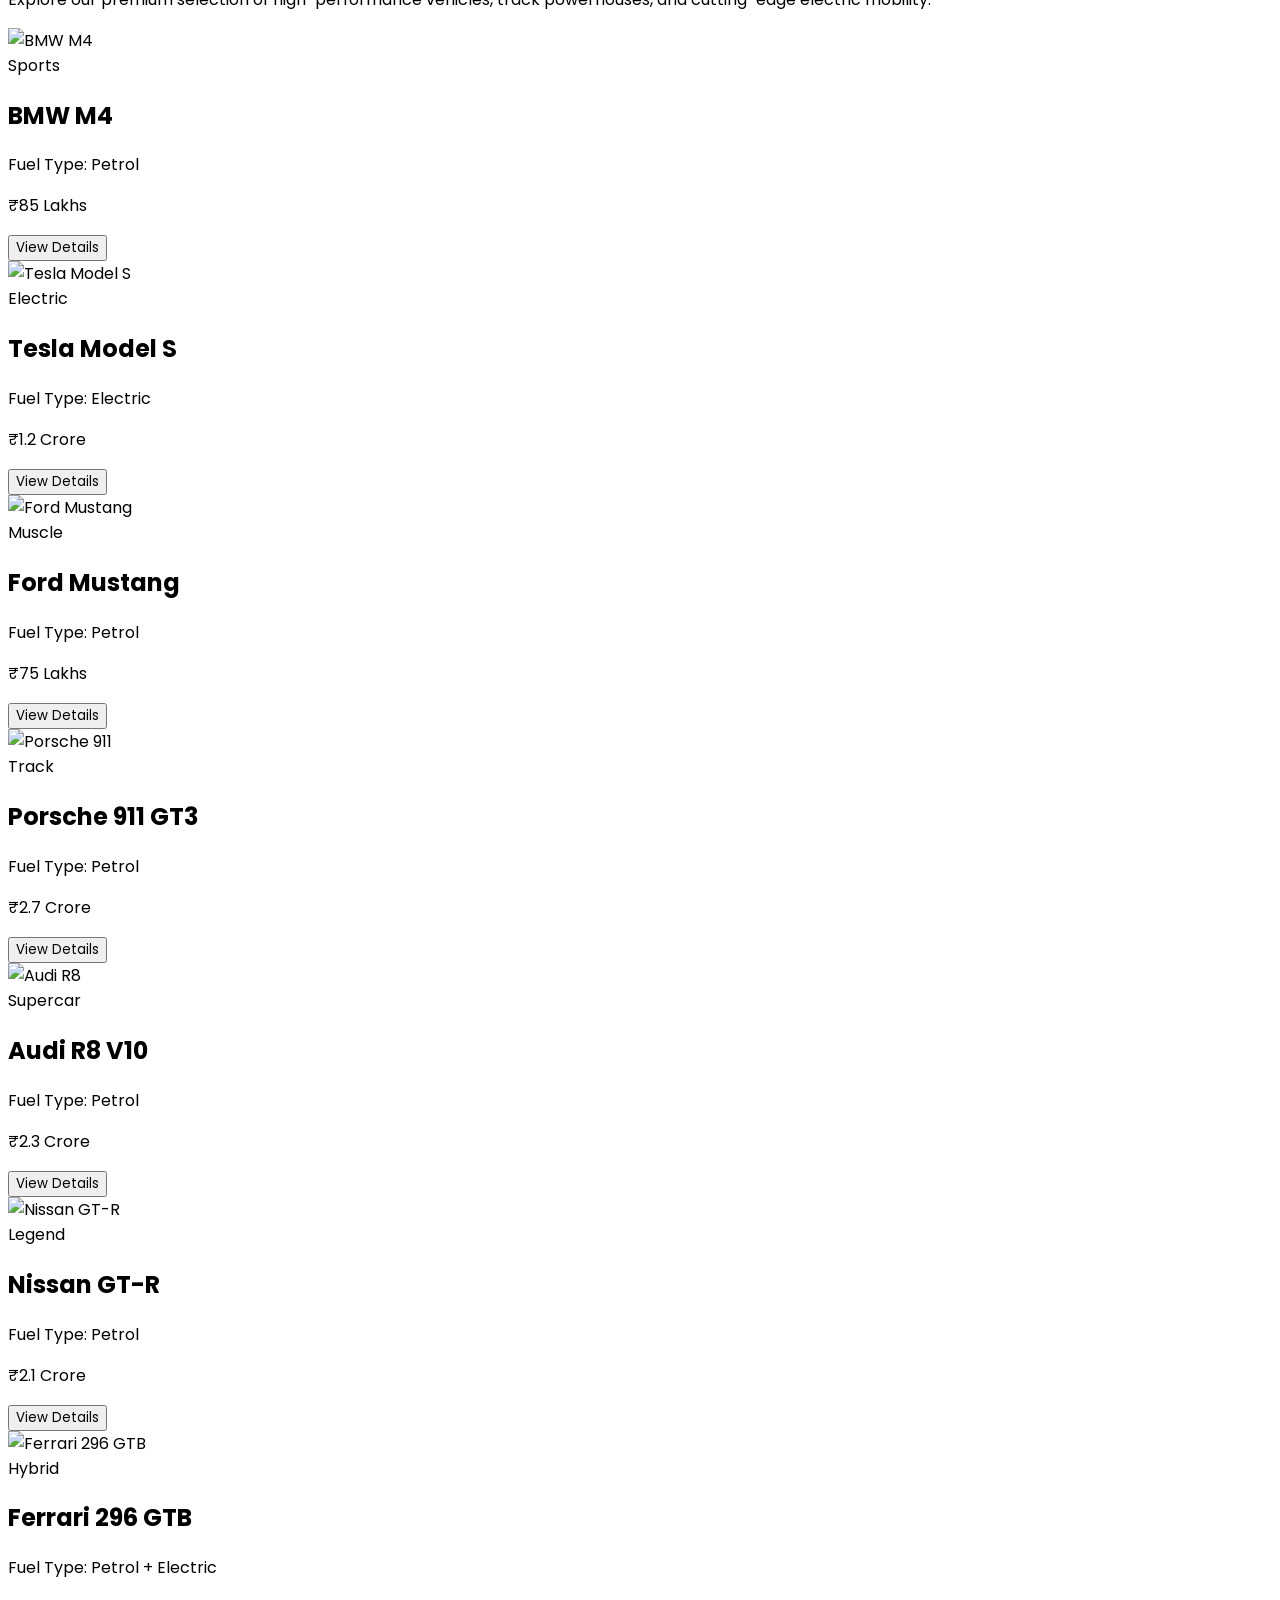
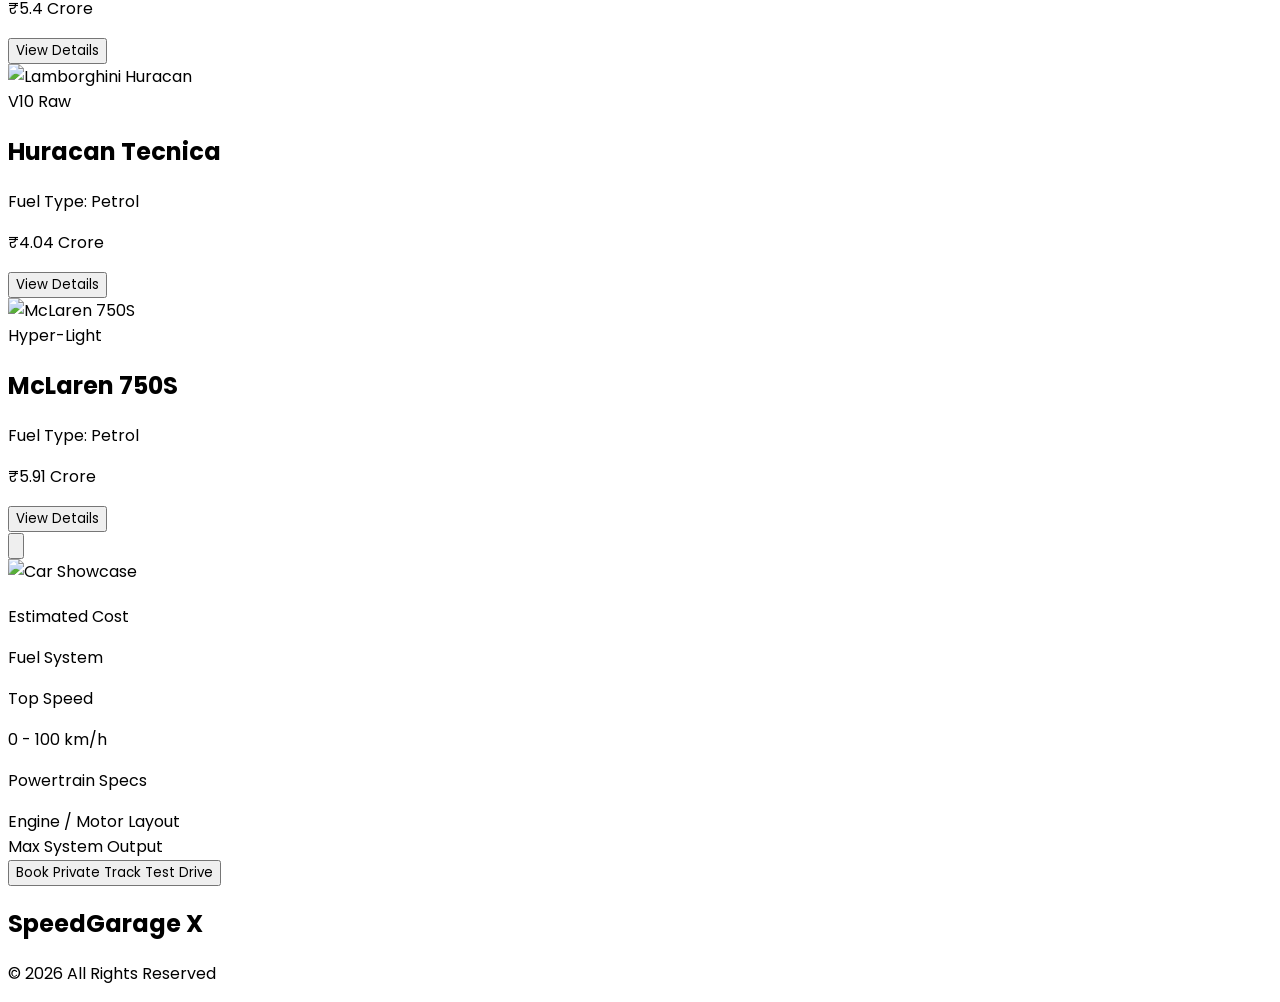
==== commit 82432058: "updated cars page" ====
--- a/cars.html
+++ b/cars.html
@@ -45,25 +45,12 @@
             </svg>
         </label>
 
-<<<<<<< HEAD
-                <ul class="flex gap-8 text-lg">
-
-            <li><a href="#home" class="hover:text-orange-500 duration-300">Home</a></li>
-            <a href="filters.html">Filters</a>
-            <li><a href="cars.html" class="hover:text-orange-500 duration-300">Cars</a></li>
-            <li><a href="#compare" class="hover:text-orange-500 duration-300">Compare</a></li>
-            <li><a href="index.html#reviews.html" class="hover:text-orange-500 duration-300">Reviews</a></li>
-            <li><a href="contact.html" class="hover:text-orange-500 duration-300">contact</a></li>
-
-
-=======
         <ul class="w-full md:w-auto hidden peer-checked:flex md:flex flex-col md:flex-row gap-4 md:gap-8 text-base md:text-lg mt-4 md:mt-0 border-t border-zinc-800 md:border-t-0 pt-4 md:pt-0">
             <li><a href="index.html#home" class="block hover:text-orange-500 duration-300">Home</a></li>
             <li><a href="index.html#filters" class="block hover:text-orange-500 duration-300">Filters</a></li>
             <li><a href="cars.html" class="block text-orange-500 font-semibold">Cars</a></li>
             <li><a href="speed-comparison.html" class="block hover:text-orange-500 duration-300">Compare</a></li>
             <li><a href="index.html#reviews" class="block hover:text-orange-500 duration-300">Reviews</a></li>
->>>>>>> f36e1e7ec2bac5cd8bed71e869485c26b01656d7
         </ul>
     </nav>
 
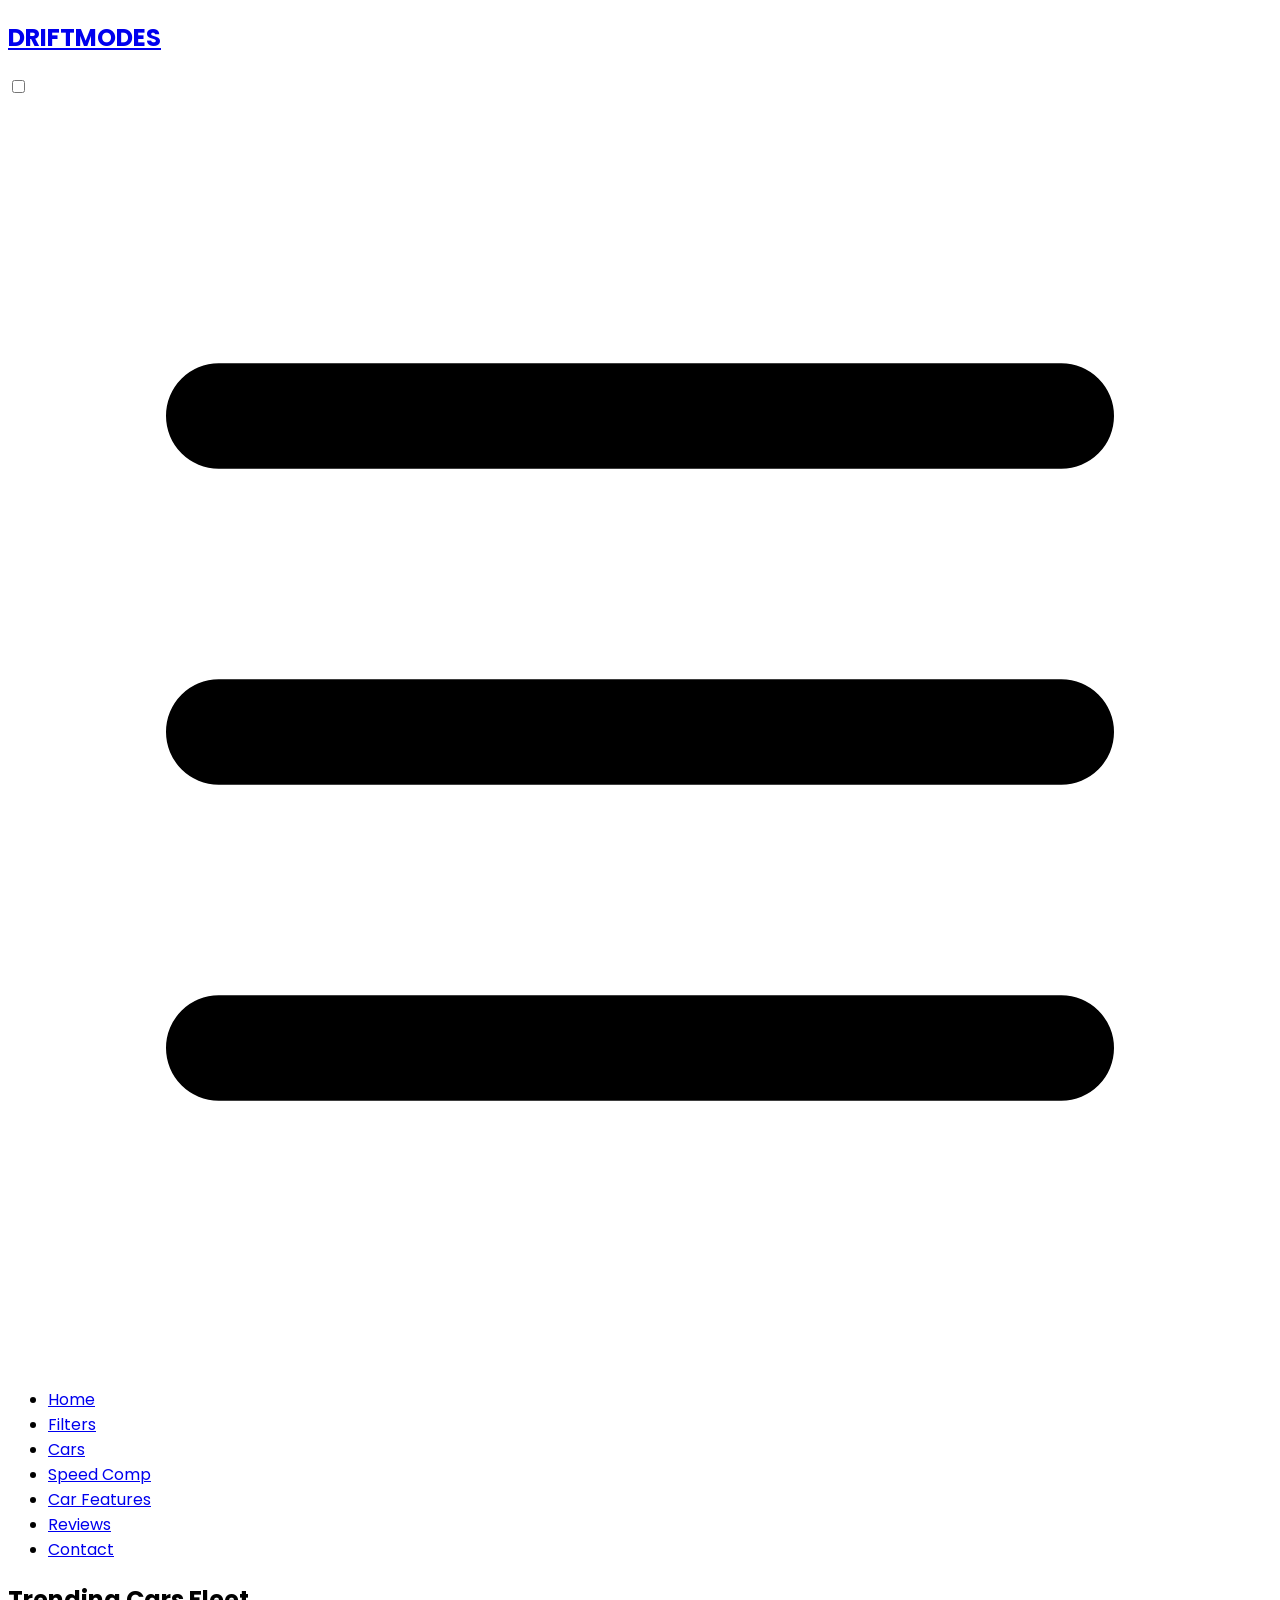
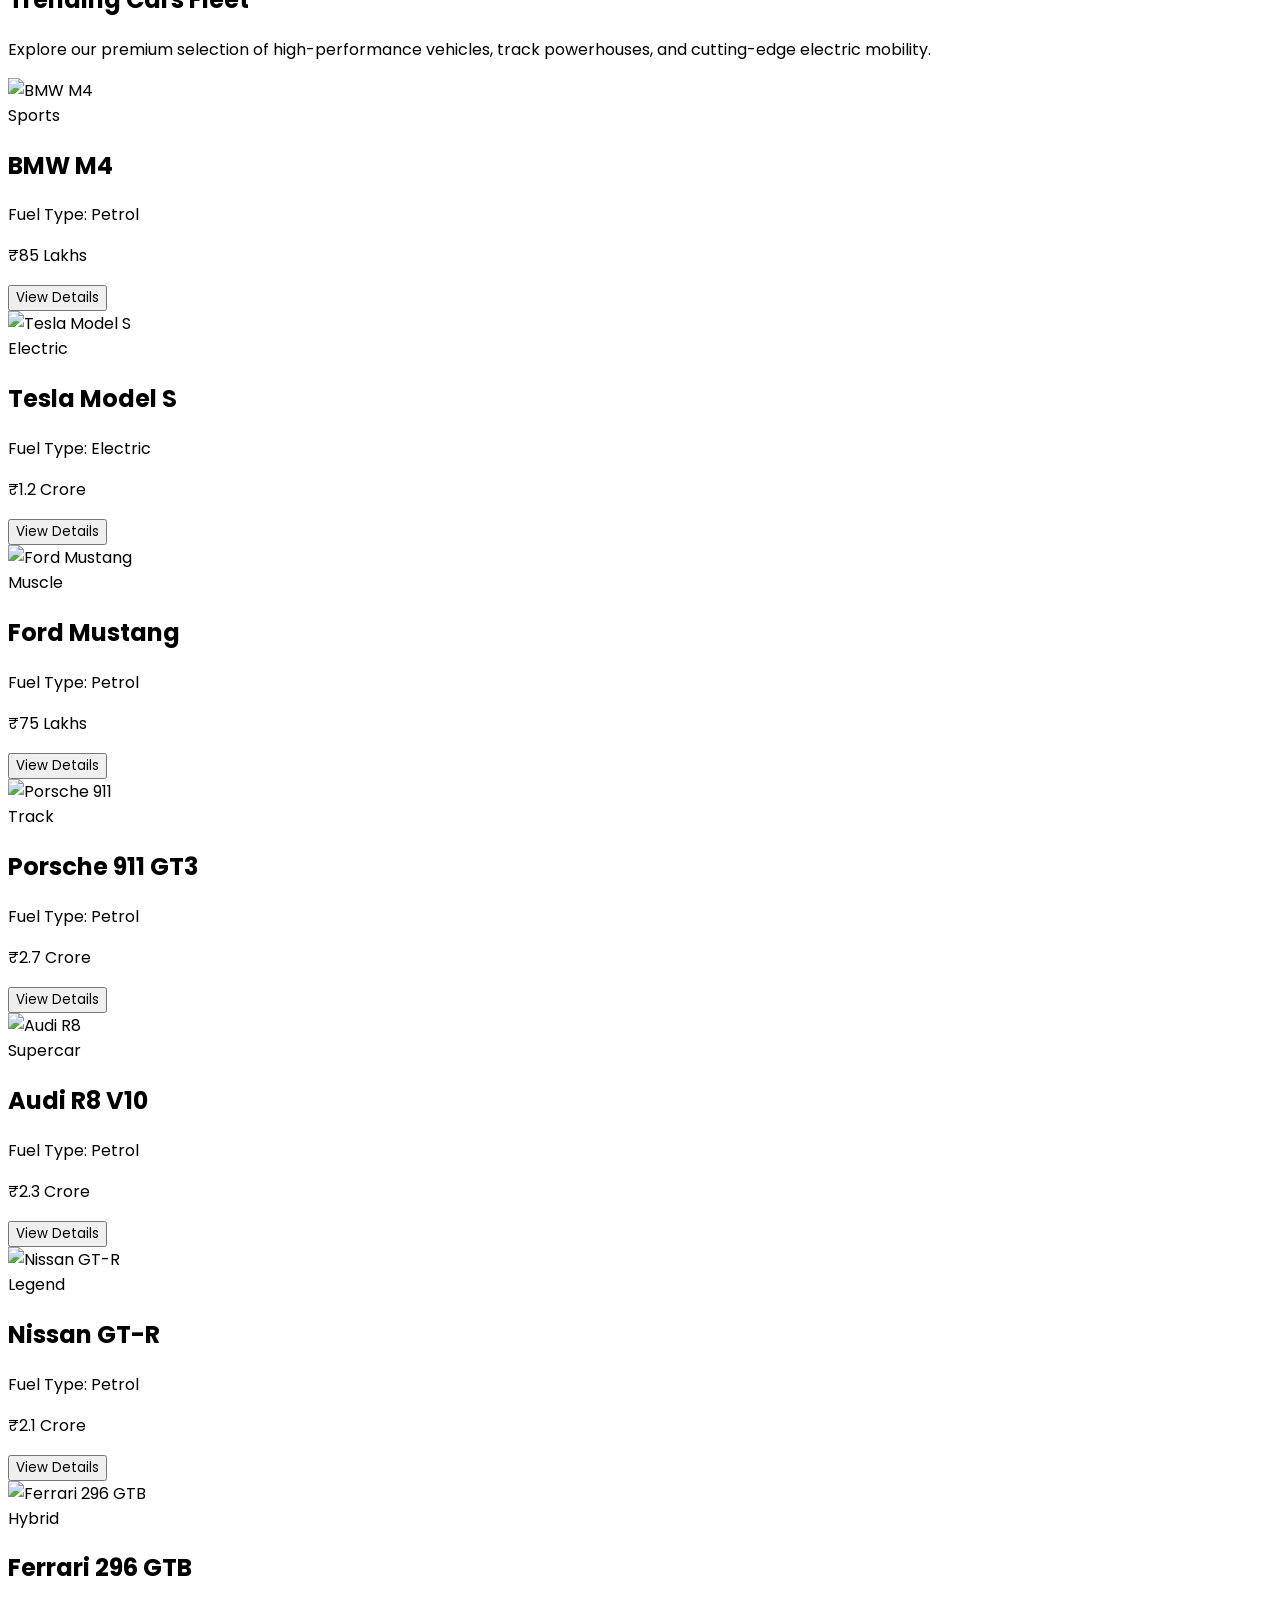
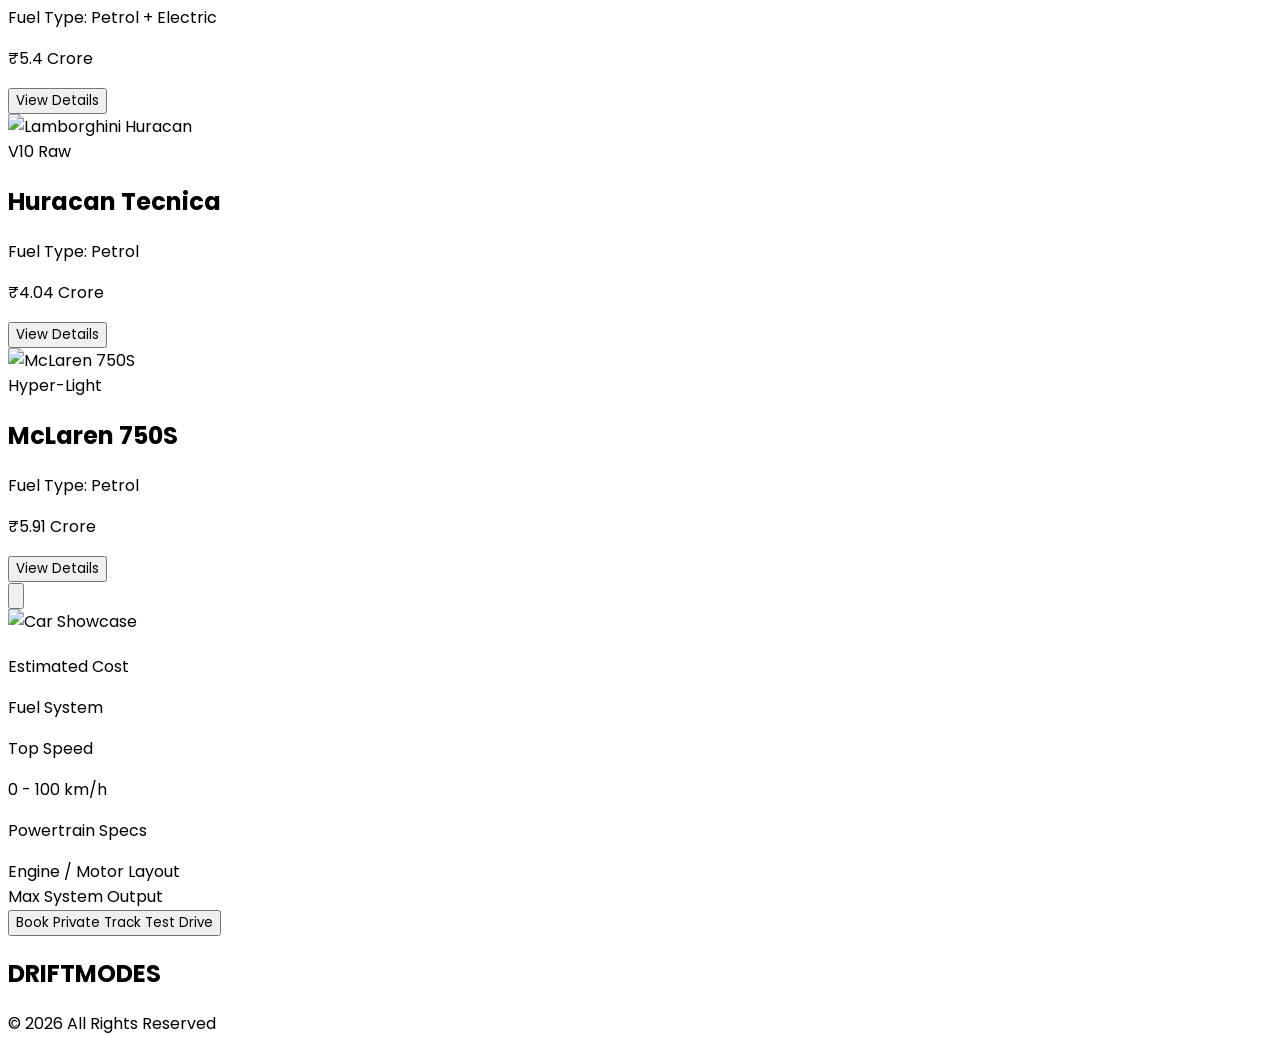
==== commit 79b0f04e: "added features page,improved filters page,improved reviews page." ====
--- a/cars.html
+++ b/cars.html
@@ -46,11 +46,13 @@
         </label>
 
         <ul class="w-full md:w-auto hidden peer-checked:flex md:flex flex-col md:flex-row gap-4 md:gap-8 text-base md:text-lg mt-4 md:mt-0 border-t border-zinc-800 md:border-t-0 pt-4 md:pt-0">
-            <li><a href="index.html#home" class="block hover:text-orange-500 duration-300">Home</a></li>
-            <li><a href="index.html#filters" class="block hover:text-orange-500 duration-300">Filters</a></li>
-            <li><a href="cars.html" class="block text-orange-500 font-semibold">Cars</a></li>
-            <li><a href="speed-comparison.html" class="block hover:text-orange-500 duration-300">Compare</a></li>
-            <li><a href="index.html#reviews" class="block hover:text-orange-500 duration-300">Reviews</a></li>
+            <li><a href="index.html" class="nav-link active-link">Home</a></li>
+            <li><a href="filters.html" class="nav-link">Filters</a></li>
+            <li><a href="cars.html" class="nav-link">Cars</a></li>
+            <li><a href="speed-comparison.html" class="nav-link">Speed Comp</a></li>
+            <li><a href="features.html" class="nav-link">Car Features</a></li>
+            <li><a href="reviews.html" class="nav-link">Reviews</a></li>
+            <li><a href="contact.html" class="nav-link">Contact</a></li>
         </ul>
     </nav>
 
@@ -281,7 +283,7 @@
 
     <footer class="bg-zinc-950 text-center py-6 border-t border-zinc-900 mt-auto">
         <h2 class="text-xl md:text-2xl font-bold text-orange-500 mb-2">
-            SpeedGarage X
+            DRIFTMODES
         </h2>
         <p class="text-gray-400 text-xs md:text-sm">
             &copy; 2026 All Rights Reserved
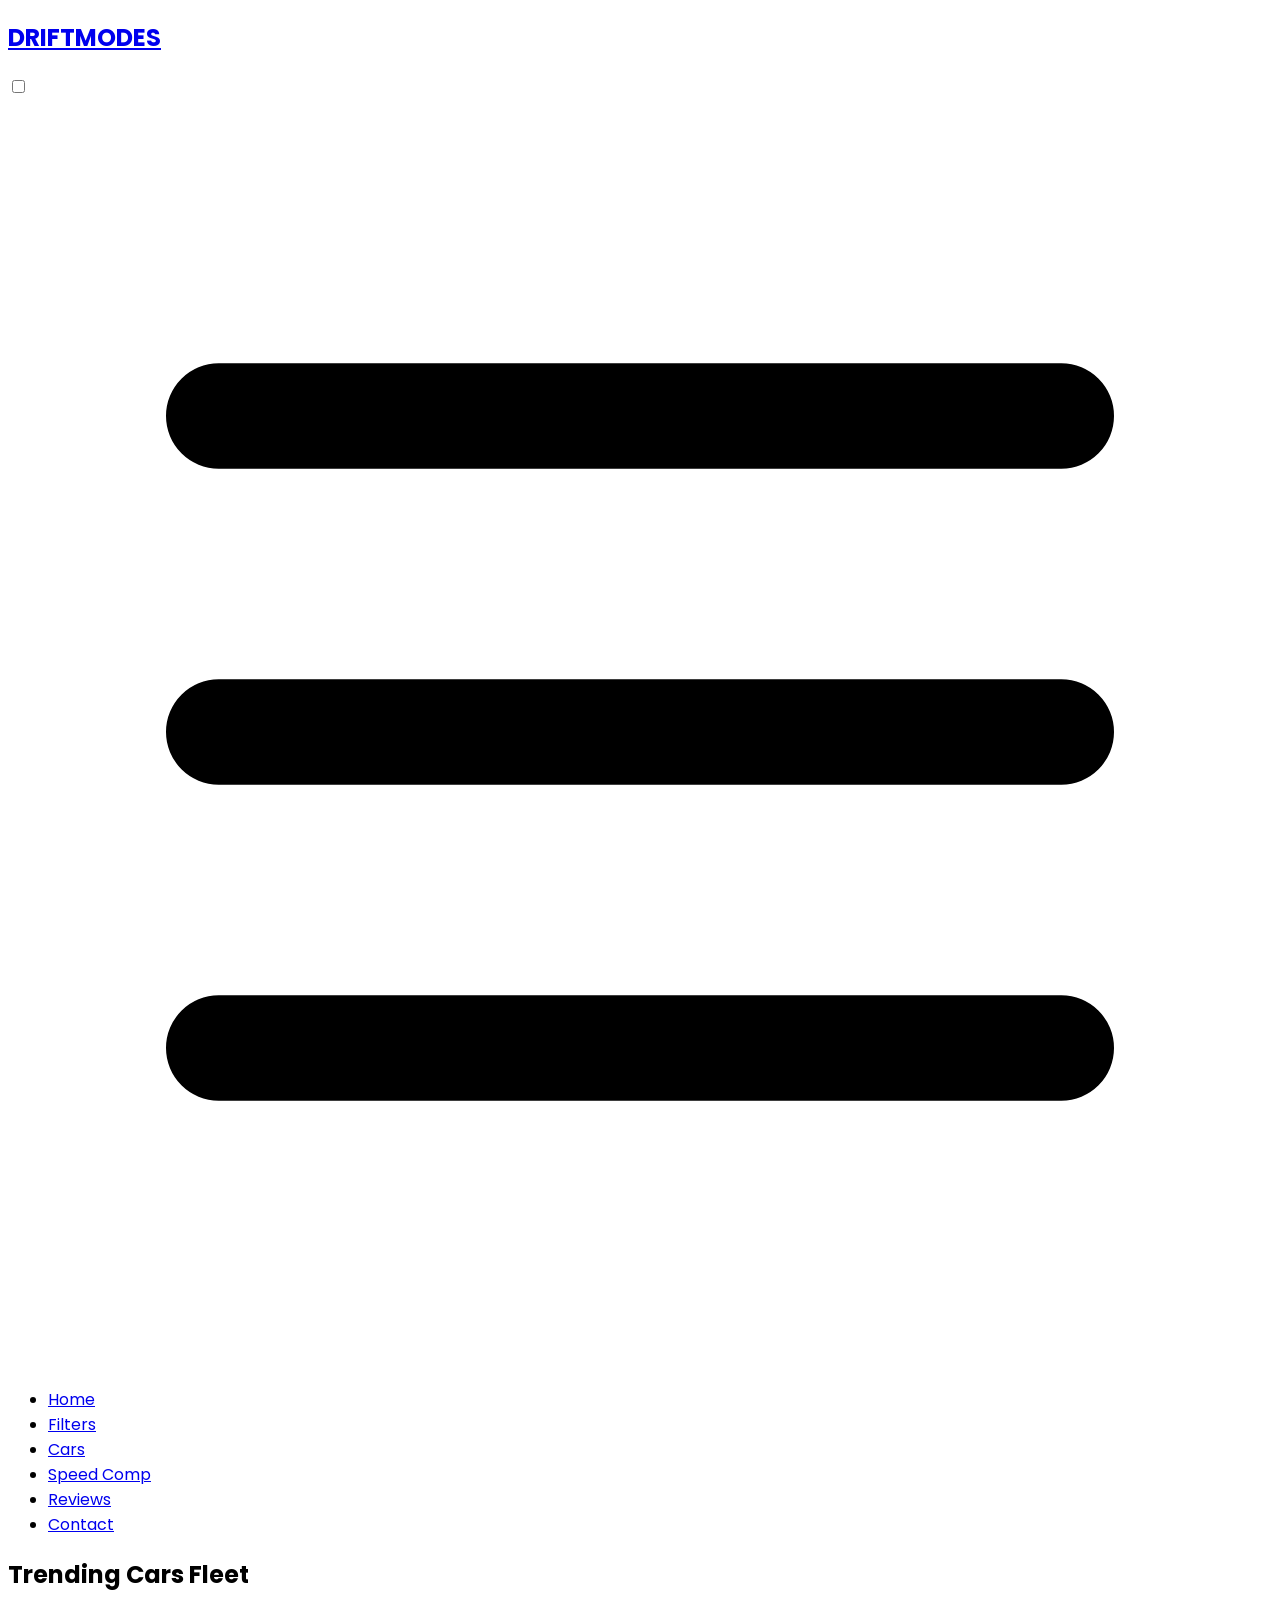
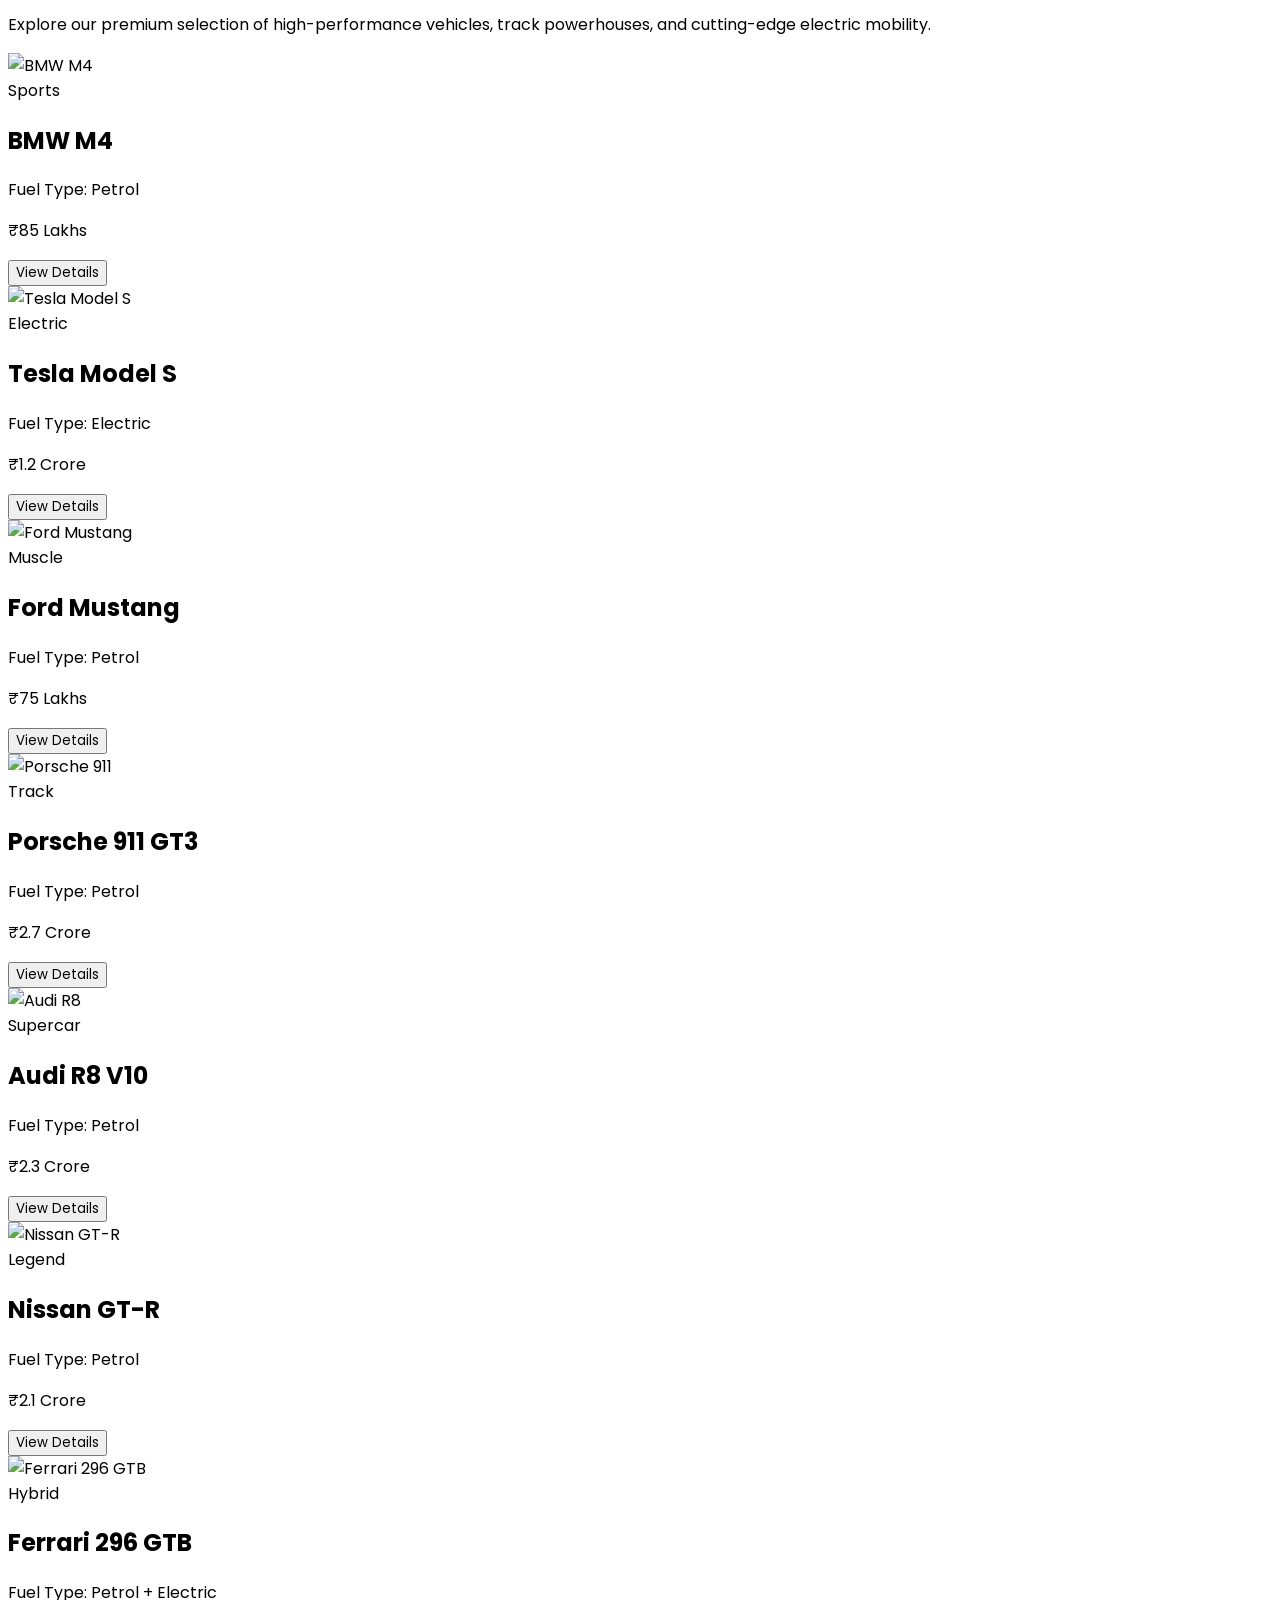
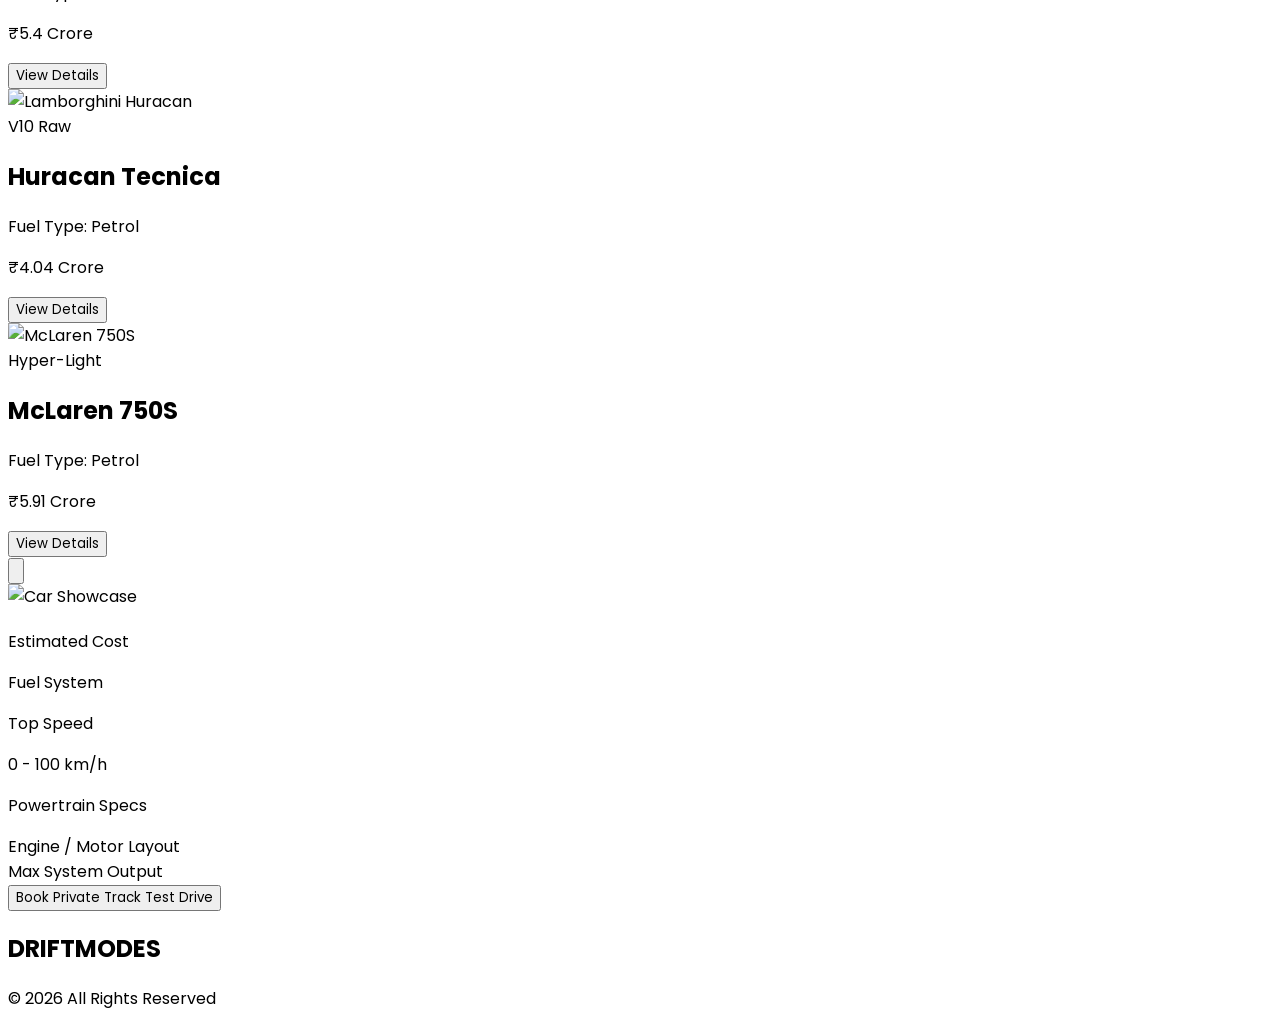
==== commit 2d950533: "features pagere moved" ====
--- a/cars.html
+++ b/cars.html
@@ -46,13 +46,14 @@
         </label>
 
         <ul class="w-full md:w-auto hidden peer-checked:flex md:flex flex-col md:flex-row gap-4 md:gap-8 text-base md:text-lg mt-4 md:mt-0 border-t border-zinc-800 md:border-t-0 pt-4 md:pt-0">
+
             <li><a href="index.html" class="nav-link active-link">Home</a></li>
             <li><a href="filters.html" class="nav-link">Filters</a></li>
             <li><a href="cars.html" class="nav-link">Cars</a></li>
             <li><a href="speed-comparison.html" class="nav-link">Speed Comp</a></li>
-            <li><a href="features.html" class="nav-link">Car Features</a></li>
             <li><a href="reviews.html" class="nav-link">Reviews</a></li>
             <li><a href="contact.html" class="nav-link">Contact</a></li>
+
         </ul>
     </nav>
 
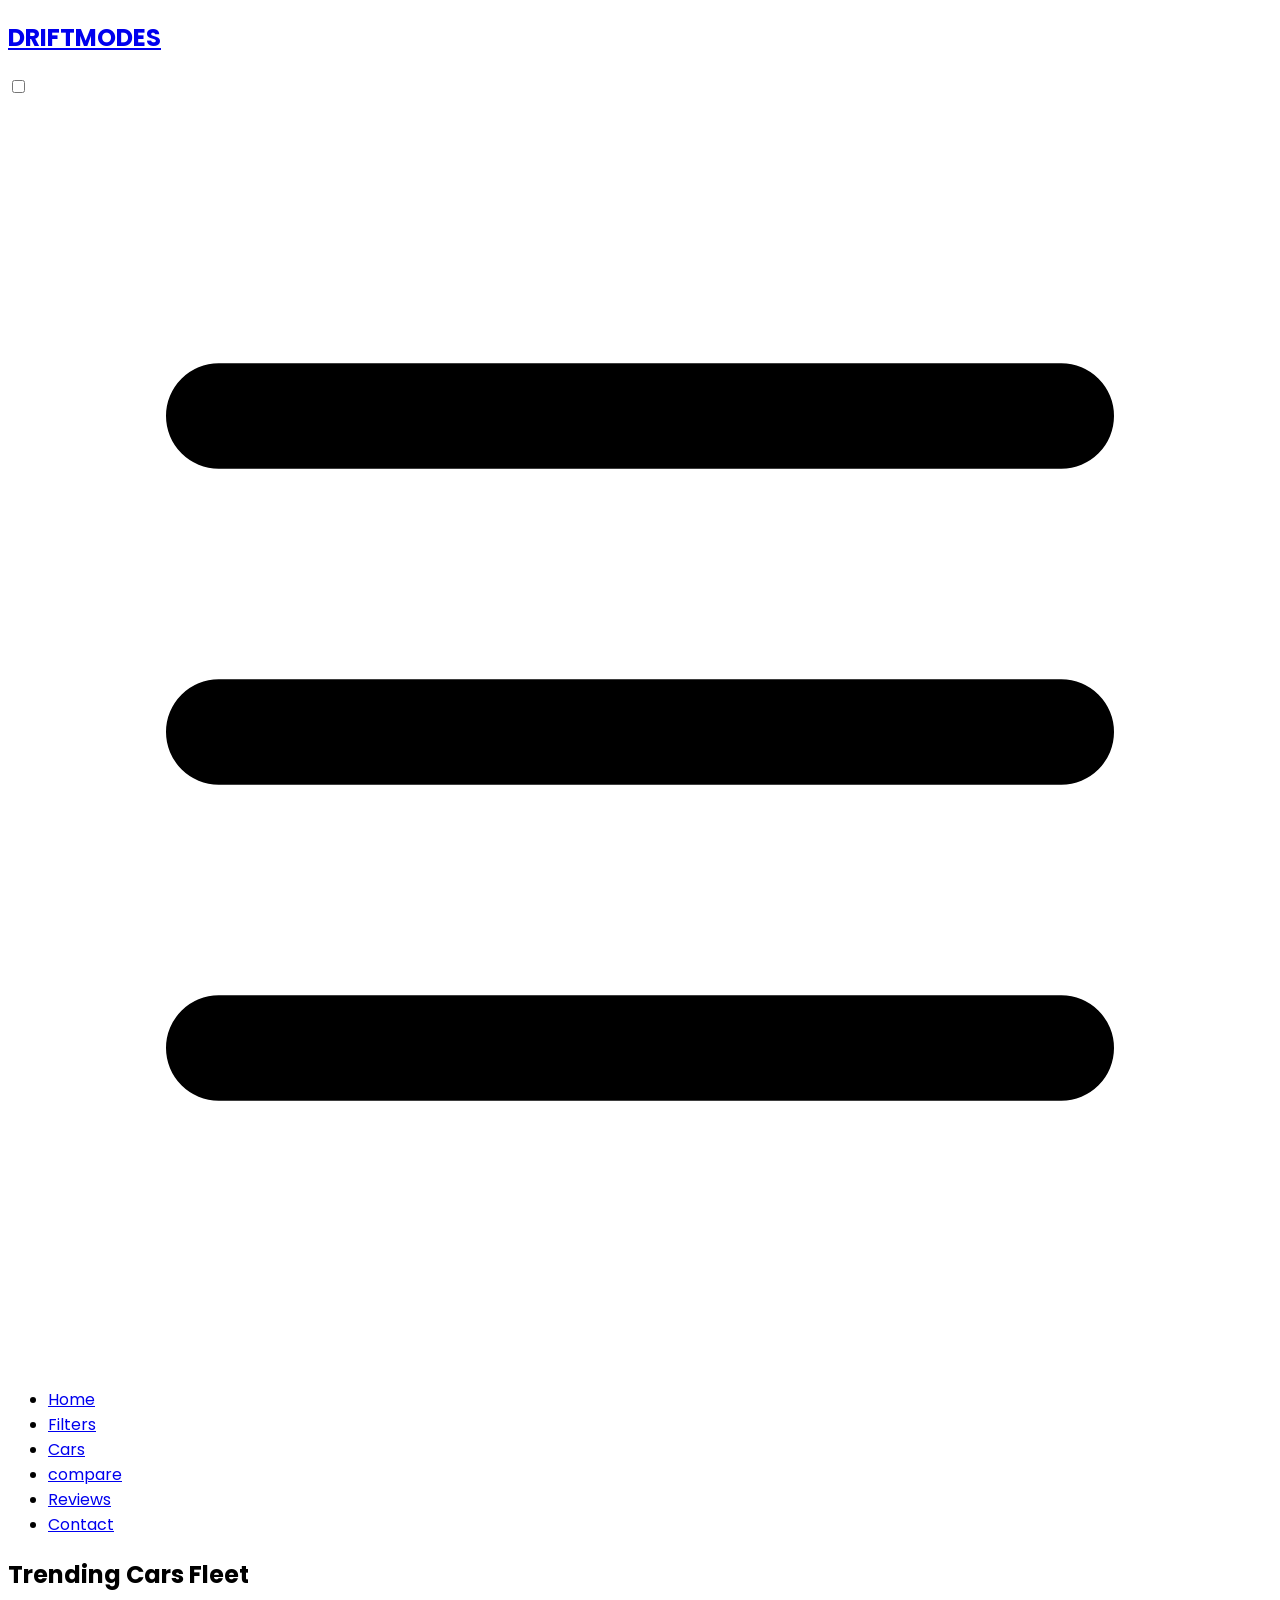
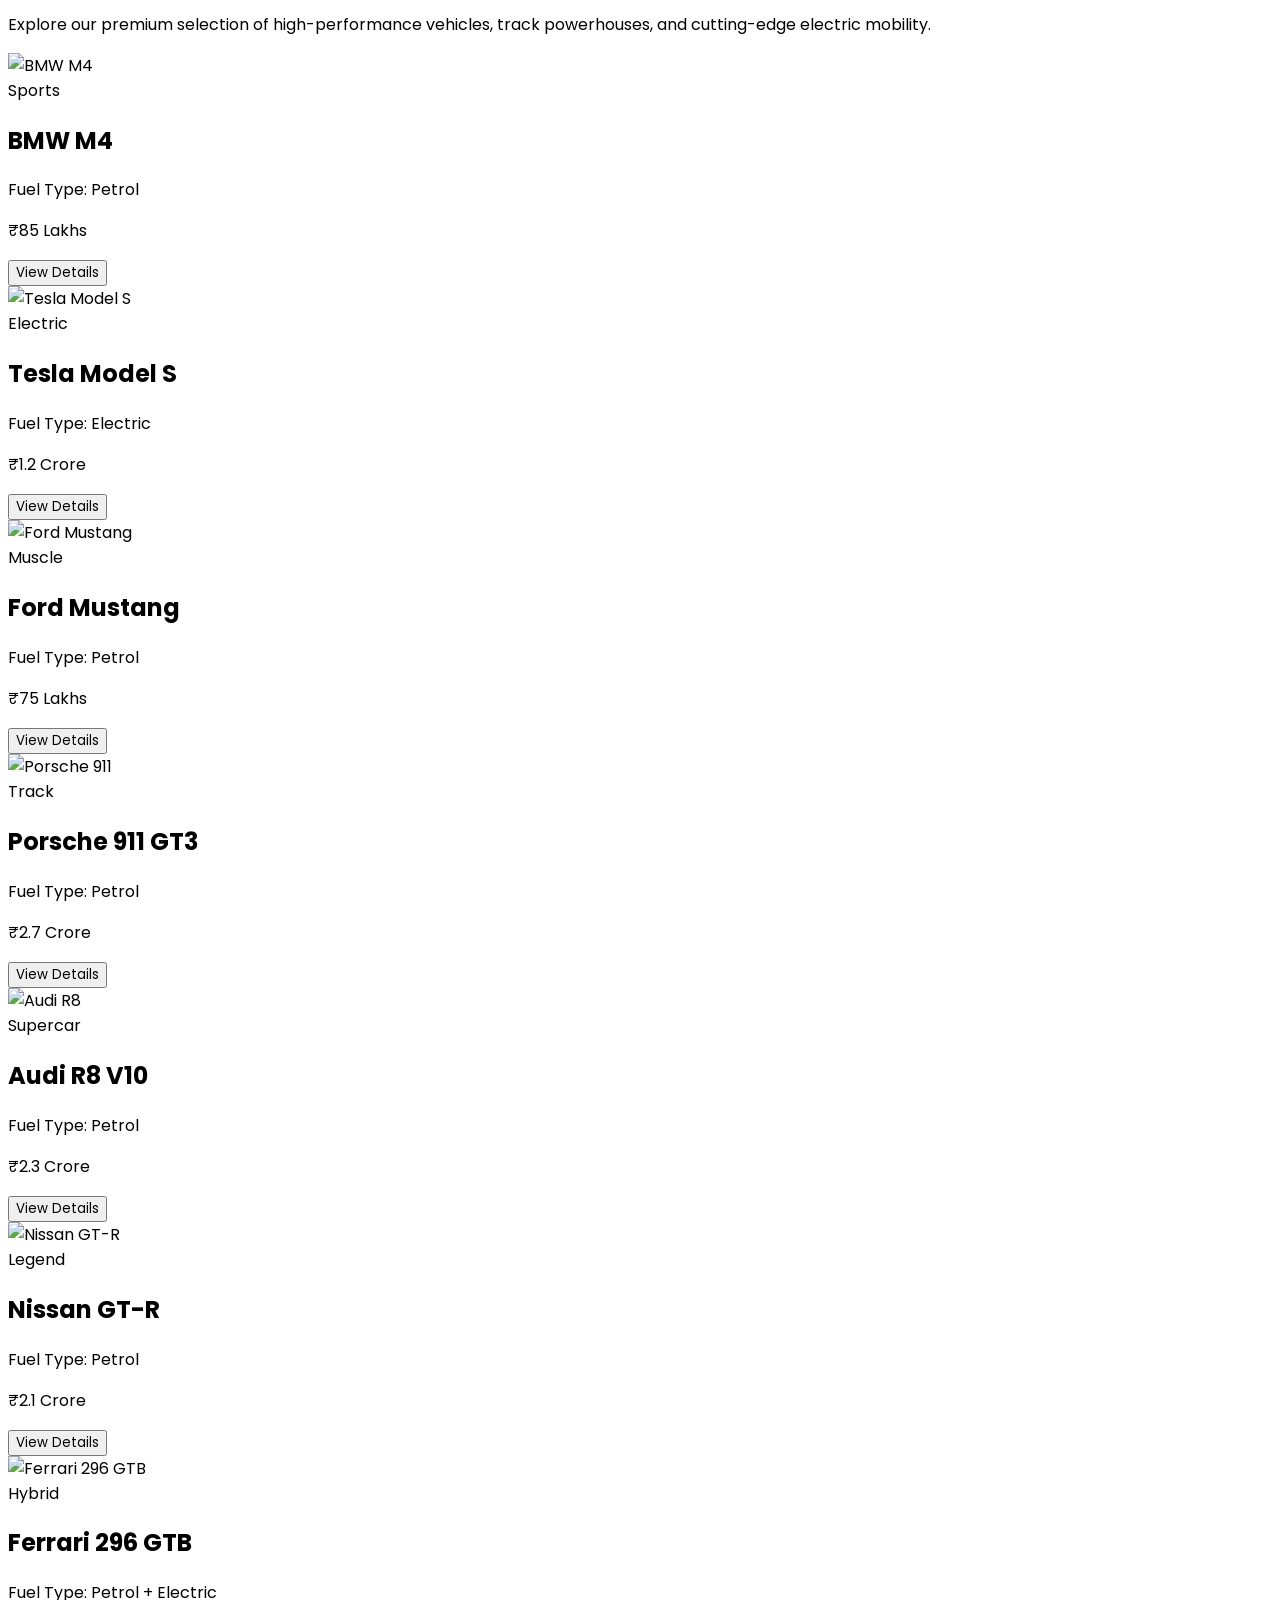
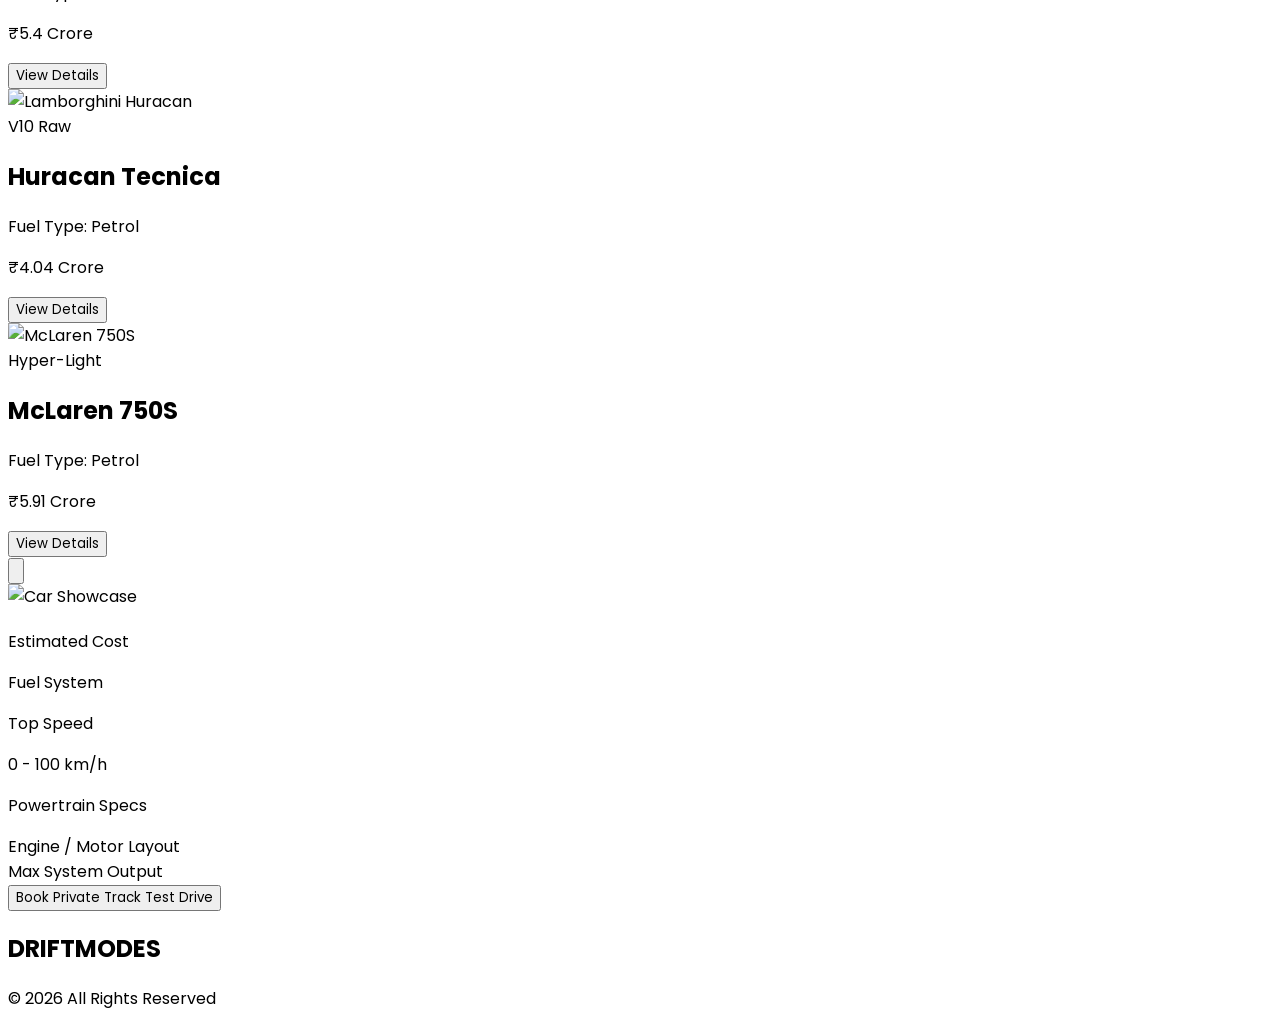
==== commit 65ff62b5: "changed font" ====
--- a/cars.html
+++ b/cars.html
@@ -50,7 +50,7 @@
             <li><a href="index.html" class="nav-link active-link">Home</a></li>
             <li><a href="filters.html" class="nav-link">Filters</a></li>
             <li><a href="cars.html" class="nav-link">Cars</a></li>
-            <li><a href="speed-comparison.html" class="nav-link">Speed Comp</a></li>
+            <li><a href="speed-comparison.html" class="nav-link">compare</a></li>
             <li><a href="reviews.html" class="nav-link">Reviews</a></li>
             <li><a href="contact.html" class="nav-link">Contact</a></li>
 
